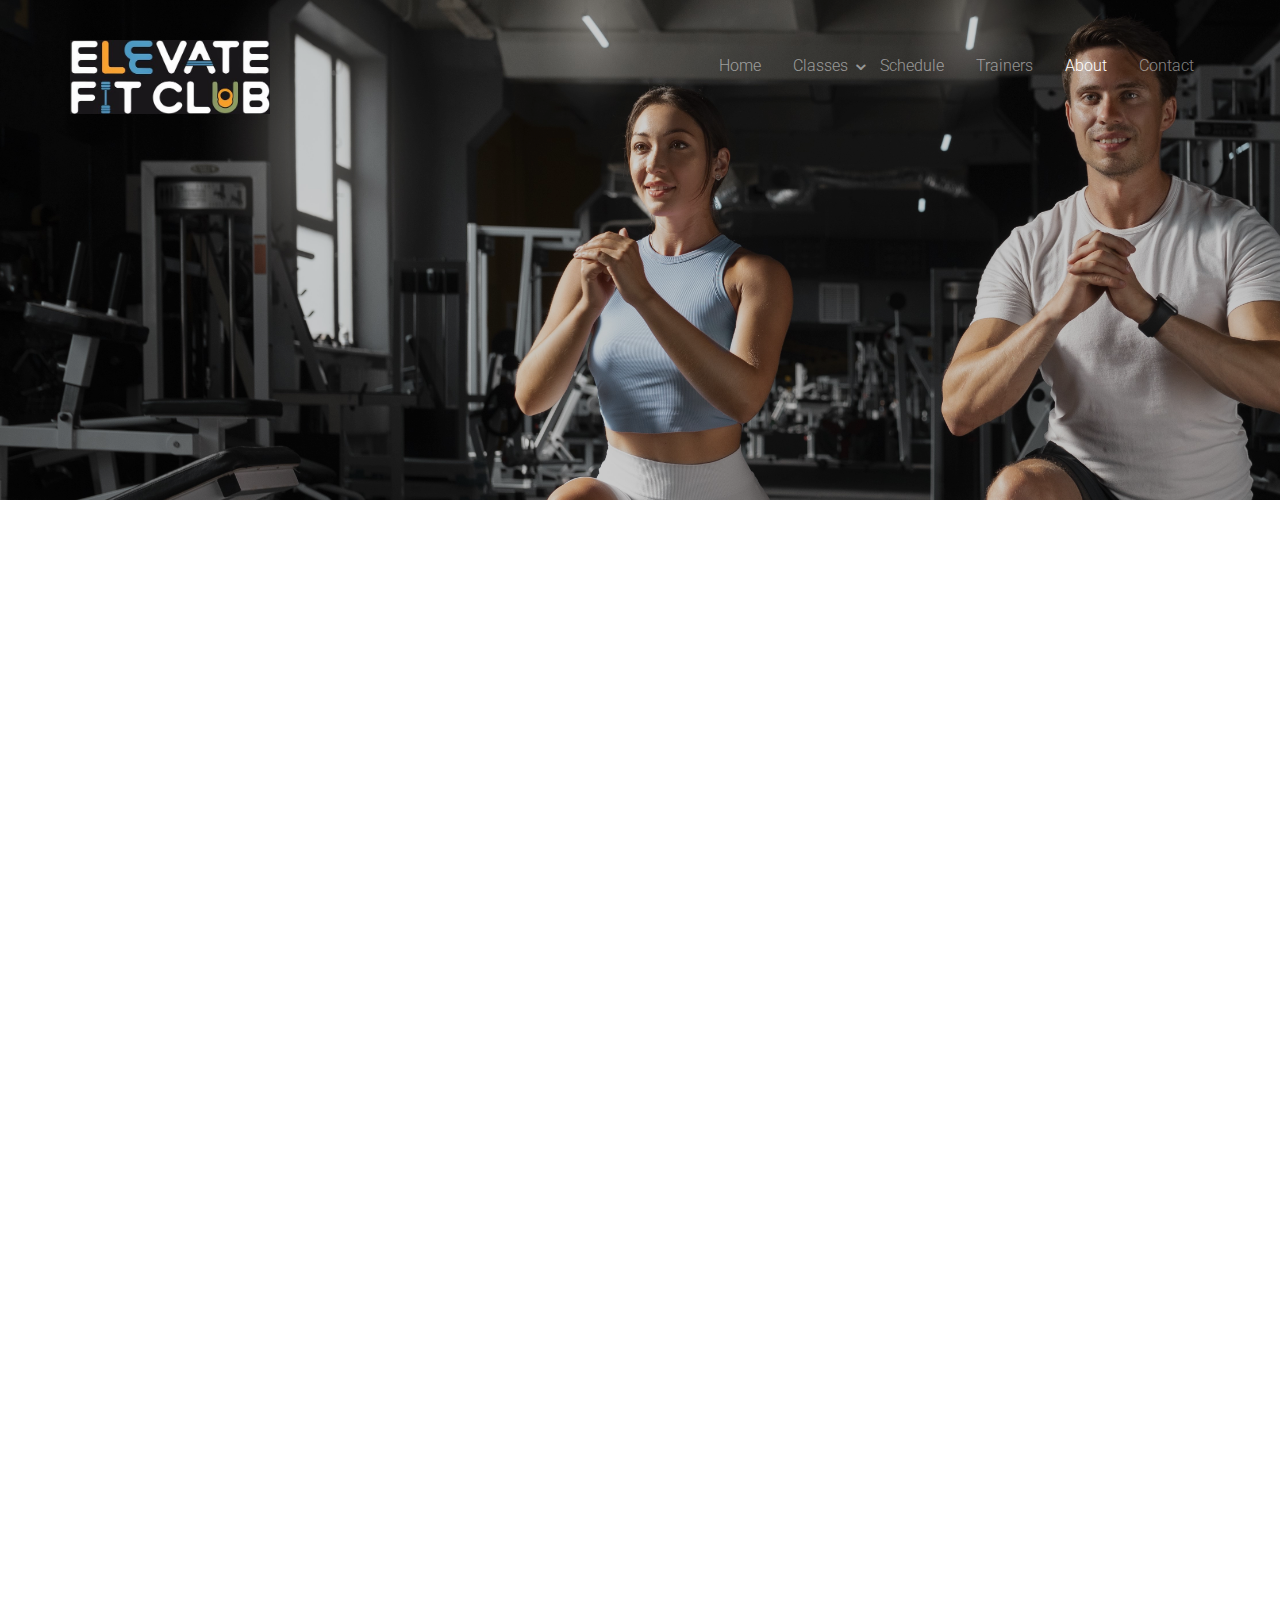
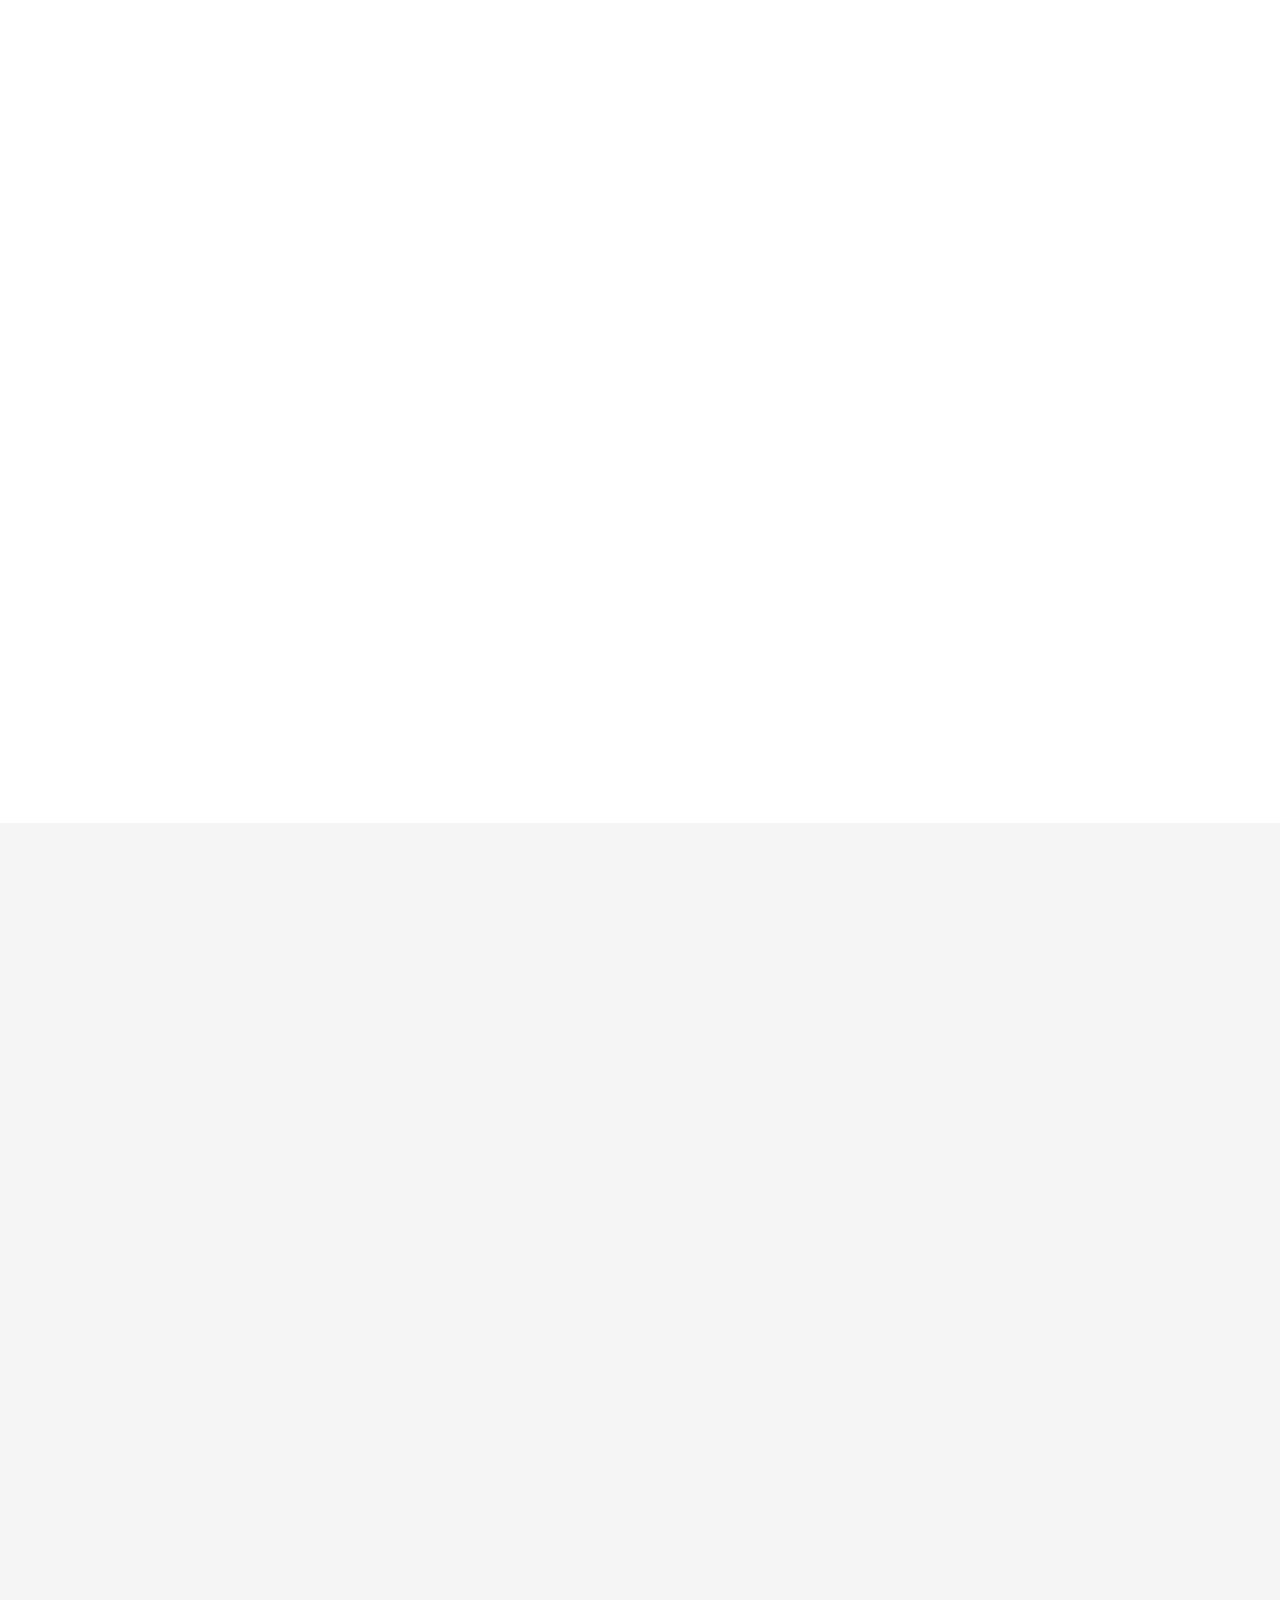
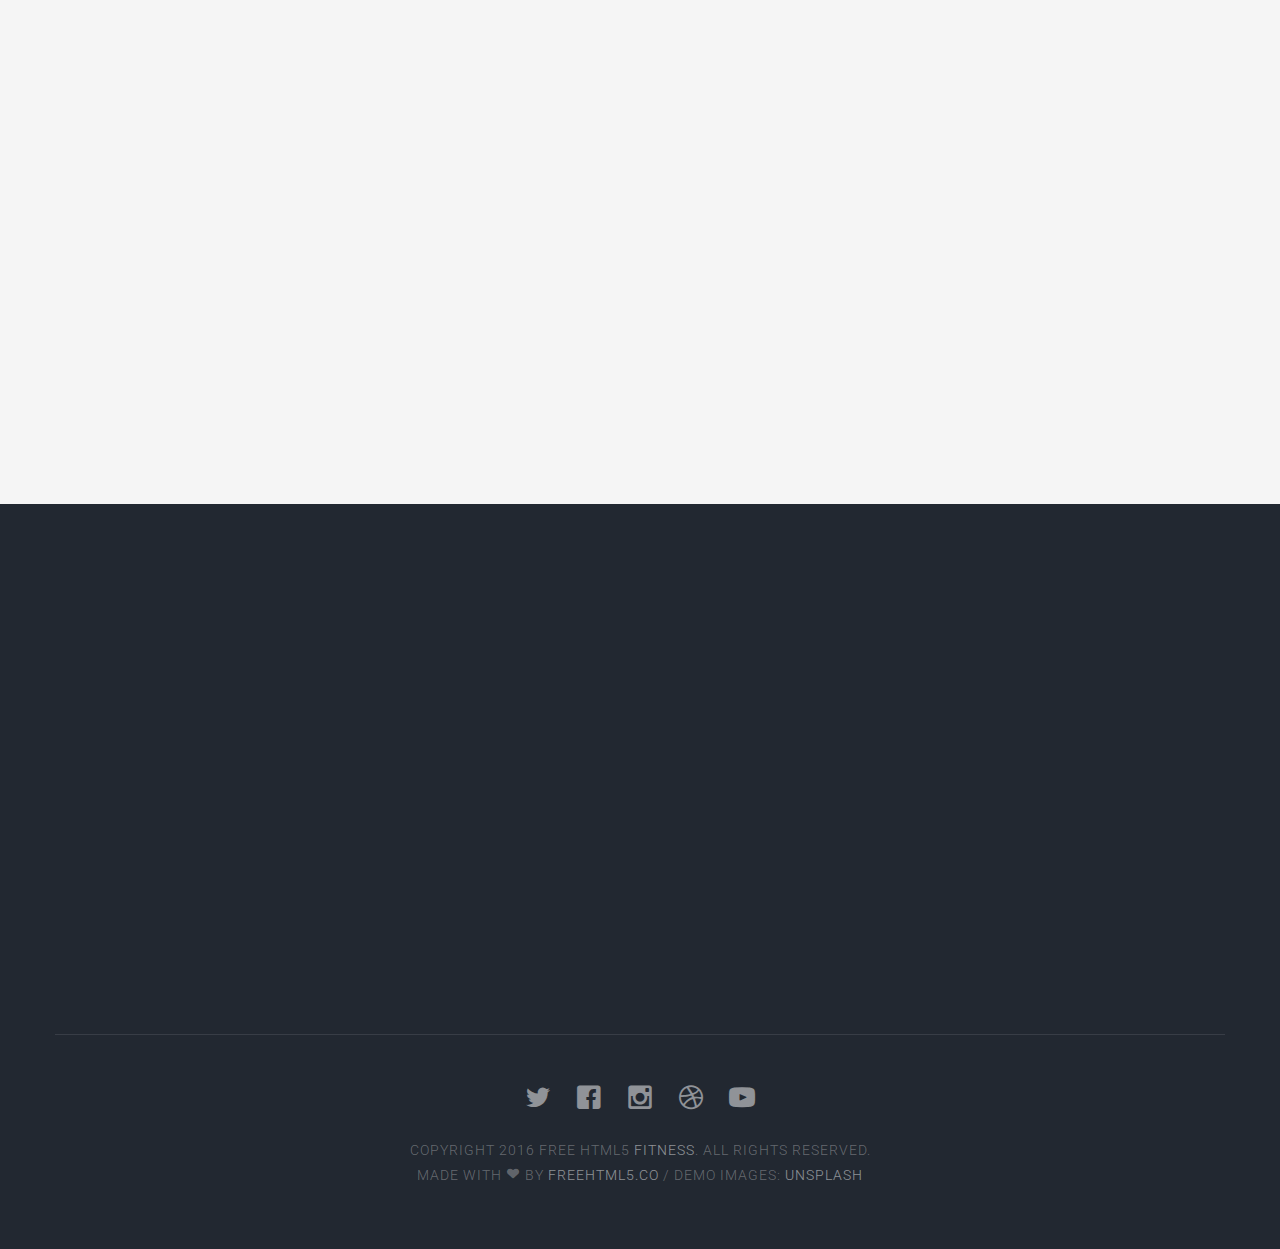
==== about.html @ 37a49abe "first commit" ====
<!DOCTYPE html>
<!--[if lt IE 7]>      <html class="no-js lt-ie9 lt-ie8 lt-ie7"> <![endif]-->
<!--[if IE 7]>         <html class="no-js lt-ie9 lt-ie8"> <![endif]-->
<!--[if IE 8]>         <html class="no-js lt-ie9"> <![endif]-->
<!--[if gt IE 8]><!--> <html class="no-js"> <!--<![endif]-->
	<head>
	<meta charset="utf-8">
	<meta http-equiv="X-UA-Compatible" content="IE=edge">
	<title>ElevateFit Club</title>
	<meta name="viewport" content="width=device-width, initial-scale=1">
	<meta name="description" content="Free HTML5 Template by FREEHTML5.CO" />
	<meta name="keywords" content="free html5, free template, free bootstrap, html5, css3, mobile first, responsive" />
	<meta name="author" content="FREEHTML5.CO" />

  <!-- 
	//////////////////////////////////////////////////////

	FREE HTML5 TEMPLATE 
	DESIGNED & DEVELOPED by FREEHTML5.CO
		
	Website: 		http://freehtml5.co/
	Email: 			info@freehtml5.co
	Twitter: 		http://twitter.com/fh5co
	Facebook: 		https://www.facebook.com/fh5co

	//////////////////////////////////////////////////////
	 -->

  	<!-- Facebook and Twitter integration -->
	<meta property="og:title" content=""/>
	<meta property="og:image" content=""/>
	<meta property="og:url" content=""/>
	<meta property="og:site_name" content=""/>
	<meta property="og:description" content=""/>
	<meta name="twitter:title" content="" />
	<meta name="twitter:image" content="" />
	<meta name="twitter:url" content="" />
	<meta name="twitter:card" content="" />

	<!-- Place favicon.ico and apple-touch-icon.png in the root directory -->
	<link rel="shortcut icon" href="favicon.ico">

	<link href='https://fonts.googleapis.com/css?family=Roboto:400,100,300,700,900' rel='stylesheet' type='text/css'>
	
	<!-- Animate.css -->
	<link rel="stylesheet" href="css/animate.css">
	<!-- Icomoon Icon Fonts-->
	<link rel="stylesheet" href="css/icomoon.css">
	<!-- Bootstrap  -->
	<link rel="stylesheet" href="css/bootstrap.css">
	<!-- Superfish -->
	<link rel="stylesheet" href="css/superfish.css">

	<link rel="stylesheet" href="css/style.css">


	<!-- Modernizr JS -->
	<script src="js/modernizr-2.6.2.min.js"></script>
	<!-- FOR IE9 below -->
	<!--[if lt IE 9]>
	<script src="js/respond.min.js"></script>
	<![endif]-->

	</head>
	<body>
		<div id="fh5co-wrapper">
		<div id="fh5co-page">
		<div id="fh5co-header">
			<header id="fh5co-header-section">
				<div class="container">
					<div class="nav-header">
						<a href="#" class="js-fh5co-nav-toggle fh5co-nav-toggle"><i></i></a>
						<!-- <h1 id="fh5co-logo"><a href="index.html">Fit<span>ness</span></a></h1> -->
						<a href="index.html"> <img src="images/logo.jpeg" alt="" style="width: 200px;"></a>
						<!-- START #fh5co-menu-wrap -->
						<nav id="fh5co-menu-wrap" role="navigation">
							<ul class="sf-menu" id="fh5co-primary-menu">
								<li>
									<a href="index.html">Home</a>
								</li>
								<li>
									<a href="classes.html" class="fh5co-sub-ddown">Classes</a>
									 <ul class="fh5co-sub-menu">
									 	<li><a href="left-sidebar.html">Web Development</a></li>
									 	<li><a href="right-sidebar.html">Branding &amp; Identity</a></li>
										<li>
											<a href="#" class="fh5co-sub-ddown">Free HTML5</a>
											<ul class="fh5co-sub-menu">
												<li><a href="http://freehtml5.co/preview/?item=build-free-html5-bootstrap-template" target="_blank">Build</a></li>
												<li><a href="http://freehtml5.co/preview/?item=work-free-html5-template-bootstrap" target="_blank">Work</a></li>
												<li><a href="http://freehtml5.co/preview/?item=light-free-html5-template-bootstrap" target="_blank">Light</a></li>
												<li><a href="http://freehtml5.co/preview/?item=relic-free-html5-template-using-bootstrap" target="_blank">Relic</a></li>
												<li><a href="http://freehtml5.co/preview/?item=display-free-html5-template-using-bootstrap" target="_blank">Display</a></li>
												<li><a href="http://freehtml5.co/preview/?item=sprint-free-html5-template-bootstrap" target="_blank">Sprint</a></li>
											</ul>
										</li>
										<li><a href="#">UI Animation</a></li>
										<li><a href="#">Copywriting</a></li>
										<li><a href="#">Photography</a></li> 
									</ul>
								</li>
								<li>
									<a href="schedule.html">Schedule</a>
								</li>
								<li><a href="trainer.html">Trainers</a></li>
								<li class="active"><a href="about.html">About</a></li>
								<li><a href="contact.html">Contact</a></li>
							</ul>
						</nav>
					</div>
				</div>
			</header>		
		</div>
		<!-- end:fh5co-header -->
		<div class="fh5co-parallax" style="background-image: url(images/home-image-4.jpg);" data-stellar-background-ratio="0.5">
			<div class="overlay"></div>
			<div class="container">
				<div class="row">
					<div class="col-md-8 col-md-offset-2 col-sm-12 col-sm-offset-0 col-xs-12 col-xs-offset-0 text-center fh5co-table">
						<div class="fh5co-intro fh5co-table-cell animate-box">
							<h1 class="text-center">About Us</h1>
							<p>Made with love by the fine folks at <a href="http://freehtml5.co">FreeHTML5.co</a></p>
						</div>
					</div>
				</div>
			</div>
		</div><!-- end: fh5co-parallax -->
		<!-- end:fh5co-hero -->
		<div id="fh5co-team-section">
			<div class="container">
				<div class="row about">
					<div class="col-md-12 col-md-offset-0">
						<img class="img-responsive animate-box" src="images/home-image-3.jpg" alt="About">
					</div>
					<div class="col-md-12 col-md-offset-0 animate-box">
						<p>Even the all-powerful Pointing has no control about the blind texts it is an almost unorthographic life One day however a small line of blind text by the name of Lorem Ipsum decided to leave for the far World of Grammar. The Big Oxmox advised her not to do so, because there were thousands of bad Commas, wild Question Marks and devious Semikoli, but the Little Blind Text didn’t listen.</p>
						<blockquote>
						  <p>Even the all-powerful Pointing has no control about the blind texts it is an almost unorthographic life One day however a small line of blind text by the name of Lorem Ipsum decided to leave for the far World of Grammar.</p>
						</blockquote>
						<p>Even the all-powerful Pointing has no control about the blind texts it is an almost unorthographic life One day however a small line of blind text by the name of Lorem Ipsum decided to leave for the far World of Grammar. The Big Oxmox advised her not to do so, because there were thousands of bad Commas, wild Question Marks and devious Semikoli, but the Little Blind Text didn’t listen.</p>
					</div>
				</div>
				<div class="row">
					<div class="col-md-8 col-md-offset-2">
						<div class="heading-section text-center animate-box">
							<h2>Meet Our Trainers</h2>
							<p>Separated they live in Bookmarksgrove right at the coast of the Semantics, a large language ocean.</p>
						</div>
					</div>
				</div>
				<div class="row text-center">
					<div class="col-md-4 col-sm-6">
						<div class="team-section-grid animate-box" style="background-image: url(images/trainer-1.jpg);">
							<div class="overlay-section">
								<div class="desc">
									<h3>John Doe</h3>
									<span>Body Trainer</span>
									<p>Far far away, behind the word mountains, far from the countries Vokalia and Consonantia</p>
									<p class="fh5co-social-icons">
										<a href="#"><i class="icon-twitter-with-circle"></i></a>
										<a href="#"><i class="icon-facebook-with-circle"></i></a>
										<a href="#"><i class="icon-instagram-with-circle"></i></a>
									</p>
								</div>
							</div>
						</div>
					</div>
					<div class="col-md-4 col-sm-6">
						<div class="team-section-grid animate-box" style="background-image: url(images/trainer-2.jpg);">
							<div class="overlay-section">
								<div class="desc">
									<h3>James Smith</h3>
									<span>Swimming Trainer</span>
									<p>Far far away, behind the word mountains, far from the countries Vokalia and Consonantia</p>
									<p class="fh5co-social-icons">
										<a href="#"><i class="icon-twitter-with-circle"></i></a>
										<a href="#"><i class="icon-facebook-with-circle"></i></a>
										<a href="#"><i class="icon-instagram-with-circle"></i></a>
									</p>
								</div>
							</div>
						</div>
					</div>
					<div class="col-md-4 col-sm-6">
						<div class="team-section-grid animate-box" style="background-image: url(images/trainer-3.jpg);">
							<div class="overlay-section">
								<div class="desc">
									<h3>John Doe</h3>
									<span>Chief Executive Officer</span>
									<p>Far far away, behind the word mountains, far from the countries Vokalia and Consonantia, there live the blind texts.</p>
									<p class="fh5co-social-icons">
										<a href="#"><i class="icon-twitter-with-circle"></i></a>
										<a href="#"><i class="icon-facebook-with-circle"></i></a>
										<a href="#"><i class="icon-instagram-with-circle"></i></a>
									</p>
								</div>
							</div>
						</div>
					</div>
					<div class="col-md-4 col-sm-6">
						<div class="team-section-grid animate-box" style="background-image: url(images/trainer-4.jpg);">
							<div class="overlay-section">
								<div class="desc">
									<h3>John Doe</h3>
									<span>Chief Executive Officer</span>
									<p>Far far away, behind the word mountains, far from the countries Vokalia and Consonantia, there live the blind texts.</p>
									<p class="fh5co-social-icons">
										<a href="#"><i class="icon-twitter-with-circle"></i></a>
										<a href="#"><i class="icon-facebook-with-circle"></i></a>
										<a href="#"><i class="icon-instagram-with-circle"></i></a>
									</p>
								</div>
							</div>
						</div>
					</div>
					<div class="col-md-4 col-sm-6">
						<div class="team-section-grid animate-box" style="background-image: url(images/trainer-5.jpg);">
							<div class="overlay-section">
								<div class="desc">
									<h3>John Doe</h3>
									<span>Chief Executive Officer</span>
									<p>Far far away, behind the word mountains, far from the countries Vokalia and Consonantia, there live the blind texts.</p>
									<p class="fh5co-social-icons">
										<a href="#"><i class="icon-twitter-with-circle"></i></a>
										<a href="#"><i class="icon-facebook-with-circle"></i></a>
										<a href="#"><i class="icon-instagram-with-circle"></i></a>
									</p>
								</div>
							</div>
						</div>
					</div>
					<div class="col-md-4 col-sm-6">
						<div class="team-section-grid animate-box" style="background-image: url(images/trainer-6.jpg);">
							<div class="overlay-section">
								<div class="desc">
									<h3>John Doe</h3>
									<span>Chief Executive Officer</span>
									<p>Far far away, behind the word mountains, far from the countries Vokalia and Consonantia, there live the blind texts.</p>
									<p class="fh5co-social-icons">
										<a href="#"><i class="icon-twitter-with-circle"></i></a>
										<a href="#"><i class="icon-facebook-with-circle"></i></a>
										<a href="#"><i class="icon-instagram-with-circle"></i></a>
									</p>
								</div>
							</div>
						</div>
					</div>	
				</div>
			</div>
		</div>
		<div id="fh5co-programs-section" class="fh5co-lightgray-section">
			<div class="container">
				<div class="row">
					<div class="col-md-8 col-md-offset-2">
						<div class="heading-section text-center animate-box">
							<h2>Our Programs</h2>
							<p>Separated they live in Bookmarksgrove right at the coast of the Semantics, a large language ocean.</p>
						</div>
					</div>
				</div>
				<div class="row text-center">
					<div class="col-md-4 col-sm-6">
						<div class="program animate-box">
							<img src="images/fit-dumbell.svg" alt="Cycling">
							<h3>Body Combat</h3>
							<p>Far far away, behind the word mountains, far from the countries Vokalia and Consonantia, there live the blind texts. </p>
							<span><a href="#" class="btn btn-default">Join Now</a></span>
						</div>
					</div>
					<div class="col-md-4 col-sm-6">
						<div class="program animate-box">
							<img src="images/fit-yoga.svg" alt="">
							<h3>Yoga Programs</h3>
							<p>Far far away, behind the word mountains, far from the countries Vokalia and Consonantia, there live the blind texts. </p>
							<span><a href="#" class="btn btn-default">Join Now</a></span>
						</div>
					</div>
					<div class="col-md-4 col-sm-6">
						<div class="program animate-box">
							<img src="images/fit-cycling.svg" alt="">
							<h3>Cycling Program</h3>
							<p>Far far away, behind the word mountains, far from the countries Vokalia and Consonantia, there live the blind texts. </p>
							<span><a href="#" class="btn btn-default">Join Now</a></span>
						</div>
					</div>
					<div class="col-md-4 col-sm-6">
						<div class="program animate-box">
							<img src="images/fit-boxing.svg" alt="Cycling">
							<h3>Boxing Fitness</h3>
							<p>Far far away, behind the word mountains, far from the countries Vokalia and Consonantia, there live the blind texts. </p>
							<span><a href="#" class="btn btn-default">Join Now</a></span>
						</div>
					</div>
					<div class="col-md-4 col-sm-6">
						<div class="program animate-box">
							<img src="images/fit-swimming.svg" alt="">
							<h3>Swimming Program</h3>
							<p>Far far away, behind the word mountains, far from the countries Vokalia and Consonantia, there live the blind texts. </p>
							<span><a href="#" class="btn btn-default">Join Now</a></span>
						</div>
					</div>
					<div class="col-md-4 col-sm-6">
						<div class="program animate-box">
							<img src="images/fit-massage.svg" alt="">
							<h3>Massage</h3>
							<p>Far far away, behind the word mountains, far from the countries Vokalia and Consonantia, there live the blind texts. </p>
							<span><a href="#" class="btn btn-default">Join Now</a></span>
						</div>
					</div>

				</div>
			</div>
		</div>
		<footer>
			<div id="footer">
				<div class="container">
					<div class="row">
						<div class="col-md-4 animate-box">
							<h3 class="section-title">About Us</h3>
							<p>Far far away, behind the word mountains, far from the countries Vokalia and Consonantia, there live the blind texts. Separated they live in Bookmarksgrove right at the coast of the Semantics.</p>
						</div>

						<div class="col-md-4 animate-box">
							<h3 class="section-title">Our Address</h3>
							<ul class="contact-info">
								<li><i class="icon-map-marker"></i>198 West 21th Street, Suite 721 New York NY 10016</li>
								<li><i class="icon-phone"></i>+ 1235 2355 98</li>
								<li><i class="icon-envelope"></i><a href="#">info@yoursite.com</a></li>
								<li><i class="icon-globe2"></i><a href="#">www.yoursite.com</a></li>
							</ul>
						</div>
						<div class="col-md-4 animate-box">
							<h3 class="section-title">Drop us a line</h3>
							<form class="contact-form">
								<div class="form-group">
									<label for="name" class="sr-only">Name</label>
									<input type="name" class="form-control" id="name" placeholder="Name">
								</div>
								<div class="form-group">
									<label for="email" class="sr-only">Email</label>
									<input type="email" class="form-control" id="email" placeholder="Email">
								</div>
								<div class="form-group">
									<label for="message" class="sr-only">Message</label>
									<textarea class="form-control" id="message" rows="7" placeholder="Message"></textarea>
								</div>
								<div class="form-group">
									<input type="submit" id="btn-submit" class="btn btn-send-message btn-md" value="Send Message">
								</div>
							</form>
						</div>
					</div>
					<div class="row copy-right">
						<div class="col-md-6 col-md-offset-3 text-center">
							<p class="fh5co-social-icons">
								<a href="#"><i class="icon-twitter2"></i></a>
								<a href="#"><i class="icon-facebook2"></i></a>
								<a href="#"><i class="icon-instagram"></i></a>
								<a href="#"><i class="icon-dribbble2"></i></a>
								<a href="#"><i class="icon-youtube"></i></a>
							</p>
							<p>Copyright 2016 Free Html5 <a href="#">Fitness</a>. All Rights Reserved. <br>Made with <i class="icon-heart3"></i> by <a href="http://freehtml5.co/" target="_blank">Freehtml5.co</a> / Demo Images: <a href="https://unsplash.com/" target="_blank">Unsplash</a></p>
						</div>
					</div>
				</div>
			</div>
		</footer>
	

	</div>
	<!-- END fh5co-page -->

	</div>
	<!-- END fh5co-wrapper -->

	<!-- jQuery -->


	<script src="js/jquery.min.js"></script>
	<!-- jQuery Easing -->
	<script src="js/jquery.easing.1.3.js"></script>
	<!-- Bootstrap -->
	<script src="js/bootstrap.min.js"></script>
	<!-- Waypoints -->
	<script src="js/jquery.waypoints.min.js"></script>
	<!-- Stellar -->
	<script src="js/jquery.stellar.min.js"></script>
	<!-- Superfish -->
	<script src="js/hoverIntent.js"></script>
	<script src="js/superfish.js"></script>

	<!-- Main JS (Do not remove) -->
	<script src="js/main.js"></script>

	</body>
</html>
---- css/icomoon.css ----
@font-face {
    font-family: 'icomoon';
    src:    url('fonts/icomoon.eot?1oniuf');
    src:    url('fonts/icomoon.eot?1oniuf#iefix') format('embedded-opentype'),
        url('fonts/icomoon.ttf?1oniuf') format('truetype'),
        url('fonts/icomoon.woff?1oniuf') format('woff'),
        url('fonts/icomoon.svg?1oniuf#icomoon') format('svg');
    font-weight: normal;
    font-style: normal;
}

[class^="icon-"], [class*=" icon-"] {
    /* use !important to prevent issues with browser extensions that change fonts */
    font-family: 'icomoon' !important;
    speak: none;
    font-style: normal;
    font-weight: normal;
    font-variant: normal;
    text-transform: none;
    line-height: 1;

    /* Better Font Rendering =========== */
    -webkit-font-smoothing: antialiased;
    -moz-osx-font-smoothing: grayscale;
}

.icon-mobile:before {
    content: "\e000";
}
.icon-laptop:before {
    content: "\e001";
}
.icon-desktop:before {
    content: "\e002";
}
.icon-tablet:before {
    content: "\e003";
}
.icon-phone:before {
    content: "\e004";
}
.icon-document:before {
    content: "\e005";
}
.icon-documents:before {
    content: "\e006";
}
.icon-search:before {
    content: "\e007";
}
.icon-clipboard:before {
    content: "\e008";
}
.icon-newspaper:before {
    content: "\e009";
}
.icon-notebook:before {
    content: "\e00a";
}
.icon-book-open:before {
    content: "\e00b";
}
.icon-browser:before {
    content: "\e00c";
}
.icon-calendar:before {
    content: "\e00d";
}
.icon-presentation:before {
    content: "\e00e";
}
.icon-picture:before {
    content: "\e00f";
}
.icon-pictures:before {
    content: "\e010";
}
.icon-video:before {
    content: "\e011";
}
.icon-camera:before {
    content: "\e012";
}
.icon-printer:before {
    content: "\e013";
}
.icon-toolbox:before {
    content: "\e014";
}
.icon-briefcase:before {
    content: "\e015";
}
.icon-wallet:before {
    content: "\e016";
}
.icon-gift:before {
    content: "\e017";
}
.icon-bargraph:before {
    content: "\e018";
}
.icon-grid:before {
    content: "\e019";
}
.icon-expand:before {
    content: "\e01a";
}
.icon-focus:before {
    content: "\e01b";
}
.icon-edit:before {
    content: "\e01c";
}
.icon-adjustments:before {
    content: "\e01d";
}
.icon-ribbon:before {
    content: "\e01e";
}
.icon-hourglass:before {
    content: "\e01f";
}
.icon-lock:before {
    content: "\e020";
}
.icon-megaphone:before {
    content: "\e021";
}
.icon-shield:before {
    content: "\e022";
}
.icon-trophy:before {
    content: "\e023";
}
.icon-flag:before {
    content: "\e024";
}
.icon-map:before {
    content: "\e025";
}
.icon-puzzle:before {
    content: "\e026";
}
.icon-basket:before {
    content: "\e027";
}
.icon-envelope:before {
    content: "\e028";
}
.icon-streetsign:before {
    content: "\e029";
}
.icon-telescope:before {
    content: "\e02a";
}
.icon-gears:before {
    content: "\e02b";
}
.icon-key:before {
    content: "\e02c";
}
.icon-paperclip:before {
    content: "\e02d";
}
.icon-attachment:before {
    content: "\e02e";
}
.icon-pricetags:before {
    content: "\e02f";
}
.icon-lightbulb:before {
    content: "\e030";
}
.icon-layers:before {
    content: "\e031";
}
.icon-pencil:before {
    content: "\e032";
}
.icon-tools:before {
    content: "\e033";
}
.icon-tools-2:before {
    content: "\e034";
}
.icon-scissors:before {
    content: "\e035";
}
.icon-paintbrush:before {
    content: "\e036";
}
.icon-magnifying-glass:before {
    content: "\e037";
}
.icon-circle-compass:before {
    content: "\e038";
}
.icon-linegraph:before {
    content: "\e039";
}
.icon-mic:before {
    content: "\e03a";
}
.icon-strategy:before {
    content: "\e03b";
}
.icon-beaker:before {
    content: "\e03c";
}
.icon-caution:before {
    content: "\e03d";
}
.icon-recycle:before {
    content: "\e03e";
}
.icon-anchor:before {
    content: "\e03f";
}
.icon-profile-male:before {
    content: "\e040";
}
.icon-profile-female:before {
    content: "\e041";
}
.icon-bike:before {
    content: "\e042";
}
.icon-wine:before {
    content: "\e043";
}
.icon-hotairballoon:before {
    content: "\e044";
}
.icon-globe:before {
    content: "\e045";
}
.icon-genius:before {
    content: "\e046";
}
.icon-map-pin:before {
    content: "\e047";
}
.icon-dial:before {
    content: "\e048";
}
.icon-chat:before {
    content: "\e049";
}
.icon-heart:before {
    content: "\e04a";
}
.icon-cloud:before {
    content: "\e04b";
}
.icon-upload:before {
    content: "\e04c";
}
.icon-download:before {
    content: "\e04d";
}
.icon-target:before {
    content: "\e04e";
}
.icon-hazardous:before {
    content: "\e04f";
}
.icon-piechart:before {
    content: "\e050";
}
.icon-speedometer:before {
    content: "\e051";
}
.icon-global:before {
    content: "\e052";
}
.icon-compass:before {
    content: "\e053";
}
.icon-lifesaver:before {
    content: "\e054";
}
.icon-clock:before {
    content: "\e055";
}
.icon-aperture:before {
    content: "\e056";
}
.icon-quote:before {
    content: "\e057";
}
.icon-scope:before {
    content: "\e058";
}
.icon-alarmclock:before {
    content: "\e059";
}
.icon-refresh:before {
    content: "\e05a";
}
.icon-happy:before {
    content: "\e05b";
}
.icon-sad:before {
    content: "\e05c";
}
.icon-facebook:before {
    content: "\e05d";
}
.icon-twitter:before {
    content: "\e05e";
}
.icon-googleplus:before {
    content: "\e05f";
}
.icon-rss:before {
    content: "\e060";
}
.icon-tumblr:before {
    content: "\e061";
}
.icon-linkedin:before {
    content: "\e062";
}
.icon-dribbble:before {
    content: "\e063";
}
.icon-box2:before {
    content: "\ea82";
}
.icon-write:before {
    content: "\ea83";
}
.icon-clock2:before {
    content: "\ea84";
}
.icon-reply2:before {
    content: "\ea85";
}
.icon-reply-all2:before {
    content: "\ea86";
}
.icon-forward2:before {
    content: "\ea87";
}
.icon-flag2:before {
    content: "\ea88";
}
.icon-search2:before {
    content: "\ea89";
}
.icon-trash2:before {
    content: "\ea8a";
}
.icon-envelope2:before {
    content: "\ea8b";
}
.icon-bubble:before {
    content: "\ea8c";
}
.icon-bubbles:before {
    content: "\ea8d";
}
.icon-user2:before {
    content: "\ea8e";
}
.icon-users2:before {
    content: "\ea8f";
}
.icon-cloud2:before {
    content: "\ea90";
}
.icon-download2:before {
    content: "\ea91";
}
.icon-upload2:before {
    content: "\ea92";
}
.icon-rain:before {
    content: "\ea93";
}
.icon-sun:before {
    content: "\ea94";
}
.icon-moon2:before {
    content: "\ea95";
}
.icon-bell2:before {
    content: "\ea96";
}
.icon-folder2:before {
    content: "\ea97";
}
.icon-pin2:before {
    content: "\ea98";
}
.icon-sound2:before {
    content: "\ea99";
}
.icon-microphone:before {
    content: "\ea9a";
}
.icon-camera2:before {
    content: "\ea9b";
}
.icon-image2:before {
    content: "\ea9c";
}
.icon-cog2:before {
    content: "\ea9d";
}
.icon-calendar2:before {
    content: "\ea9e";
}
.icon-book2:before {
    content: "\ea9f";
}
.icon-map-marker:before {
    content: "\eaa0";
}
.icon-store:before {
    content: "\eaa1";
}
.icon-support:before {
    content: "\eaa2";
}
.icon-tag2:before {
    content: "\eaa3";
}
.icon-heart2:before {
    content: "\eaa4";
}
.icon-video-camera:before {
    content: "\eaa5";
}
.icon-trophy2:before {
    content: "\eaa6";
}
.icon-cart:before {
    content: "\eaa7";
}
.icon-eye2:before {
    content: "\eaa8";
}
.icon-cancel:before {
    content: "\eaa9";
}
.icon-chart:before {
    content: "\eaaa";
}
.icon-target2:before {
    content: "\eaab";
}
.icon-printer2:before {
    content: "\eaac";
}
.icon-location2:before {
    content: "\eaad";
}
.icon-bookmark2:before {
    content: "\eaae";
}
.icon-monitor:before {
    content: "\eaaf";
}
.icon-cross2:before {
    content: "\eab0";
}
.icon-plus2:before {
    content: "\eab1";
}
.icon-left:before {
    content: "\eab2";
}
.icon-up:before {
    content: "\eab3";
}
.icon-browser2:before {
    content: "\eab4";
}
.icon-windows:before {
    content: "\eab5";
}
.icon-switch2:before {
    content: "\eab6";
}
.icon-dashboard:before {
    content: "\eab7";
}
.icon-play:before {
    content: "\eab8";
}
.icon-fast-forward:before {
    content: "\eab9";
}
.icon-next:before {
    content: "\eaba";
}
.icon-refresh2:before {
    content: "\eabb";
}
.icon-film:before {
    content: "\eabc";
}
.icon-home2:before {
    content: "\eabd";
}
.icon-add-to-list:before {
    content: "\e901";
}
.icon-classic-computer:before {
    content: "\e902";
}
.icon-controller-fast-backward:before {
    content: "\e903";
}
.icon-creative-commons-attribution:before {
    content: "\e904";
}
.icon-creative-commons-noderivs:before {
    content: "\e905";
}
.icon-creative-commons-noncommercial-eu:before {
    content: "\e906";
}
.icon-creative-commons-noncommercial-us:before {
    content: "\e907";
}
.icon-creative-commons-public-domain:before {
    content: "\e908";
}
.icon-creative-commons-remix:before {
    content: "\e909";
}
.icon-creative-commons-share:before {
    content: "\e90a";
}
.icon-creative-commons-sharealike:before {
    content: "\e90b";
}
.icon-creative-commons:before {
    content: "\e90c";
}
.icon-document-landscape:before {
    content: "\e90d";
}
.icon-remove-user:before {
    content: "\e90e";
}
.icon-warning:before {
    content: "\e90f";
}
.icon-arrow-bold-down:before {
    content: "\e910";
}
.icon-arrow-bold-left:before {
    content: "\e911";
}
.icon-arrow-bold-right:before {
    content: "\e912";
}
.icon-arrow-bold-up:before {
    content: "\e913";
}
.icon-arrow-down:before {
    content: "\e914";
}
.icon-arrow-left:before {
    content: "\e915";
}
.icon-arrow-long-down:before {
    content: "\e916";
}
.icon-arrow-long-left:before {
    content: "\e917";
}
.icon-arrow-long-right:before {
    content: "\e918";
}
.icon-arrow-long-up:before {
    content: "\e919";
}
.icon-arrow-right:before {
    content: "\e91a";
}
.icon-arrow-up:before {
    content: "\e91b";
}
.icon-arrow-with-circle-down:before {
    content: "\e91c";
}
.icon-arrow-with-circle-left:before {
    content: "\e91d";
}
.icon-arrow-with-circle-right:before {
    content: "\e91e";
}
.icon-arrow-with-circle-up:before {
    content: "\e91f";
}
.icon-bookmark:before {
    content: "\e920";
}
.icon-bookmarks:before {
    content: "\e921";
}
.icon-chevron-down:before {
    content: "\e922";
}
.icon-chevron-left:before {
    content: "\e923";
}
.icon-chevron-right:before {
    content: "\e924";
}
.icon-chevron-small-down:before {
    content: "\e925";
}
.icon-chevron-small-left:before {
    content: "\e926";
}
.icon-chevron-small-right:before {
    content: "\e927";
}
.icon-chevron-small-up:before {
    content: "\e928";
}
.icon-chevron-thin-down:before {
    content: "\e929";
}
.icon-chevron-thin-left:before {
    content: "\e92a";
}
.icon-chevron-thin-right:before {
    content: "\e92b";
}
.icon-chevron-thin-up:before {
    content: "\e92c";
}
.icon-chevron-up:before {
    content: "\e92d";
}
.icon-chevron-with-circle-down:before {
    content: "\e92e";
}
.icon-chevron-with-circle-left:before {
    content: "\e92f";
}
.icon-chevron-with-circle-right:before {
    content: "\e930";
}
.icon-chevron-with-circle-up:before {
    content: "\e931";
}
.icon-cloud3:before {
    content: "\e932";
}
.icon-controller-fast-forward:before {
    content: "\e933";
}
.icon-controller-jump-to-start:before {
    content: "\e934";
}
.icon-controller-next:before {
    content: "\e935";
}
.icon-controller-paus:before {
    content: "\e936";
}
.icon-controller-play:before {
    content: "\e937";
}
.icon-controller-record:before {
    content: "\e938";
}
.icon-controller-stop:before {
    content: "\e939";
}
.icon-controller-volume:before {
    content: "\e93a";
}
.icon-dot-single:before {
    content: "\e93b";
}
.icon-dots-three-horizontal:before {
    content: "\e93c";
}
.icon-dots-three-vertical:before {
    content: "\e93d";
}
.icon-dots-two-horizontal:before {
    content: "\e93e";
}
.icon-dots-two-vertical:before {
    content: "\e93f";
}
.icon-download3:before {
    content: "\e940";
}
.icon-emoji-flirt:before {
    content: "\e941";
}
.icon-flow-branch:before {
    content: "\e942";
}
.icon-flow-cascade:before {
    content: "\e943";
}
.icon-flow-line:before {
    content: "\e944";
}
.icon-flow-parallel:before {
    content: "\e945";
}
.icon-flow-tree:before {
    content: "\e946";
}
.icon-install:before {
    content: "\e947";
}
.icon-layers2:before {
    content: "\e948";
}
.icon-open-book:before {
    content: "\e949";
}
.icon-resize-100:before {
    content: "\e94a";
}
.icon-resize-full-screen:before {
    content: "\e94b";
}
.icon-save:before {
    content: "\e94c";
}
.icon-select-arrows:before {
    content: "\e94d";
}
.icon-sound-mute:before {
    content: "\e94e";
}
.icon-sound:before {
    content: "\e94f";
}
.icon-trash:before {
    content: "\e950";
}
.icon-triangle-down:before {
    content: "\e951";
}
.icon-triangle-left:before {
    content: "\e952";
}
.icon-triangle-right:before {
    content: "\e953";
}
.icon-triangle-up:before {
    content: "\e954";
}
.icon-uninstall:before {
    content: "\e955";
}
.icon-upload-to-cloud:before {
    content: "\e956";
}
.icon-upload3:before {
    content: "\e957";
}
.icon-add-user:before {
    content: "\e958";
}
.icon-address:before {
    content: "\e959";
}
.icon-adjust:before {
    content: "\e95a";
}
.icon-air:before {
    content: "\e95b";
}
.icon-aircraft-landing:before {
    content: "\e95c";
}
.icon-aircraft-take-off:before {
    content: "\e95d";
}
.icon-aircraft:before {
    content: "\e95e";
}
.icon-align-bottom:before {
    content: "\e95f";
}
.icon-align-horizontal-middle:before {
    content: "\e960";
}
.icon-align-left:before {
    content: "\e961";
}
.icon-align-right:before {
    content: "\e962";
}
.icon-align-top:before {
    content: "\e963";
}
.icon-align-vertical-middle:before {
    content: "\e964";
}
.icon-archive:before {
    content: "\e965";
}
.icon-area-graph:before {
    content: "\e966";
}
.icon-attachment2:before {
    content: "\e967";
}
.icon-awareness-ribbon:before {
    content: "\e968";
}
.icon-back-in-time:before {
    content: "\e969";
}
.icon-back:before {
    content: "\e96a";
}
.icon-bar-graph:before {
    content: "\e96b";
}
.icon-battery:before {
    content: "\e96c";
}
.icon-beamed-note:before {
    content: "\e96d";
}
.icon-bell:before {
    content: "\e96e";
}
.icon-blackboard:before {
    content: "\e96f";
}
.icon-block:before {
    content: "\e970";
}
.icon-book:before {
    content: "\e971";
}
.icon-bowl:before {
    content: "\e972";
}
.icon-box:before {
    content: "\e973";
}
.icon-briefcase2:before {
    content: "\e974";
}
.icon-browser3:before {
    content: "\e975";
}
.icon-brush:before {
    content: "\e976";
}
.icon-bucket:before {
    content: "\e977";
}
.icon-cake:before {
    content: "\e978";
}
.icon-calculator:before {
    content: "\e979";
}
.icon-calendar3:before {
    content: "\e97a";
}
.icon-camera3:before {
    content: "\e97b";
}
.icon-ccw:before {
    content: "\e97c";
}
.icon-chat2:before {
    content: "\e97d";
}
.icon-check:before {
    content: "\e97e";
}
.icon-circle-with-cross:before {
    content: "\e97f";
}
.icon-circle-with-minus:before {
    content: "\e980";
}
.icon-circle-with-plus:before {
    content: "\e981";
}
.icon-circle:before {
    content: "\e982";
}
.icon-circular-graph:before {
    content: "\e983";
}
.icon-clapperboard:before {
    content: "\e984";
}
.icon-clipboard2:before {
    content: "\e985";
}
.icon-clock3:before {
    content: "\e986";
}
.icon-code:before {
    content: "\e987";
}
.icon-cog:before {
    content: "\e988";
}
.icon-colours:before {
    content: "\e989";
}
.icon-compass2:before {
    content: "\e98a";
}
.icon-copy:before {
    content: "\e98b";
}
.icon-credit-card:before {
    content: "\e98c";
}
.icon-credit:before {
    content: "\e98d";
}
.icon-cross:before {
    content: "\e98e";
}
.icon-cup:before {
    content: "\e98f";
}
.icon-cw:before {
    content: "\e990";
}
.icon-cycle:before {
    content: "\e991";
}
.icon-database:before {
    content: "\e992";
}
.icon-dial-pad:before {
    content: "\e993";
}
.icon-direction:before {
    content: "\e994";
}
.icon-document2:before {
    content: "\e995";
}
.icon-documents2:before {
    content: "\e996";
}
.icon-drink:before {
    content: "\e997";
}
.icon-drive:before {
    content: "\e998";
}
.icon-drop:before {
    content: "\e999";
}
.icon-edit2:before {
    content: "\e99a";
}
.icon-email:before {
    content: "\e99b";
}
.icon-emoji-happy:before {
    content: "\e99c";
}
.icon-emoji-neutral:before {
    content: "\e99d";
}
.icon-emoji-sad:before {
    content: "\e99e";
}
.icon-erase:before {
    content: "\e99f";
}
.icon-eraser:before {
    content: "\e9a0";
}
.icon-export:before {
    content: "\e9a1";
}
.icon-eye:before {
    content: "\e9a2";
}
.icon-feather:before {
    content: "\e9a3";
}
.icon-flag3:before {
    content: "\e9a4";
}
.icon-flash:before {
    content: "\e9a5";
}
.icon-flashlight:before {
    content: "\e9a6";
}
.icon-flat-brush:before {
    content: "\e9a7";
}
.icon-folder-images:before {
    content: "\e9a8";
}
.icon-folder-music:before {
    content: "\e9a9";
}
.icon-folder-video:before {
    content: "\e9aa";
}
.icon-folder:before {
    content: "\e9ab";
}
.icon-forward:before {
    content: "\e9ac";
}
.icon-funnel:before {
    content: "\e9ad";
}
.icon-game-controller:before {
    content: "\e9ae";
}
.icon-gauge:before {
    content: "\e9af";
}
.icon-globe2:before {
    content: "\e9b0";
}
.icon-graduation-cap:before {
    content: "\e9b1";
}
.icon-grid2:before {
    content: "\e9b2";
}
.icon-hair-cross:before {
    content: "\e9b3";
}
.icon-hand:before {
    content: "\e9b4";
}
.icon-heart-outlined:before {
    content: "\e9b5";
}
.icon-heart3:before {
    content: "\e9b6";
}
.icon-help-with-circle:before {
    content: "\e9b7";
}
.icon-help:before {
    content: "\e9b8";
}
.icon-home:before {
    content: "\e9b9";
}
.icon-hour-glass:before {
    content: "\e9ba";
}
.icon-image-inverted:before {
    content: "\e9bb";
}
.icon-image:before {
    content: "\e9bc";
}
.icon-images:before {
    content: "\e9bd";
}
.icon-inbox:before {
    content: "\e9be";
}
.icon-infinity:before {
    content: "\e9bf";
}
.icon-info-with-circle:before {
    content: "\e9c0";
}
.icon-info:before {
    content: "\e9c1";
}
.icon-key2:before {
    content: "\e9c2";
}
.icon-keyboard:before {
    content: "\e9c3";
}
.icon-lab-flask:before {
    content: "\e9c4";
}
.icon-landline:before {
    content: "\e9c5";
}
.icon-language:before {
    content: "\e9c6";
}
.icon-laptop2:before {
    content: "\e9c7";
}
.icon-leaf:before {
    content: "\e9c8";
}
.icon-level-down:before {
    content: "\e9c9";
}
.icon-level-up:before {
    content: "\e9ca";
}
.icon-lifebuoy:before {
    content: "\e9cb";
}
.icon-light-bulb:before {
    content: "\e9cc";
}
.icon-light-down:before {
    content: "\e9cd";
}
.icon-light-up:before {
    content: "\e9ce";
}
.icon-line-graph:before {
    content: "\e9cf";
}
.icon-link:before {
    content: "\e9d0";
}
.icon-list:before {
    content: "\e9d1";
}
.icon-location-pin:before {
    content: "\e9d2";
}
.icon-location:before {
    content: "\e9d3";
}
.icon-lock-open:before {
    content: "\e9d4";
}
.icon-lock2:before {
    content: "\e9d5";
}
.icon-log-out:before {
    content: "\e9d6";
}
.icon-login:before {
    content: "\e9d7";
}
.icon-loop:before {
    content: "\e9d8";
}
.icon-magnet:before {
    content: "\e9d9";
}
.icon-magnifying-glass2:before {
    content: "\e9da";
}
.icon-mail:before {
    content: "\e9db";
}
.icon-man:before {
    content: "\e9dc";
}
.icon-map2:before {
    content: "\e9dd";
}
.icon-mask:before {
    content: "\e9de";
}
.icon-medal:before {
    content: "\e9df";
}
.icon-megaphone2:before {
    content: "\e9e0";
}
.icon-menu:before {
    content: "\e9e1";
}
.icon-message:before {
    content: "\e9e2";
}
.icon-mic2:before {
    content: "\e9e3";
}
.icon-minus:before {
    content: "\e9e4";
}
.icon-mobile2:before {
    content: "\e9e5";
}
.icon-modern-mic:before {
    content: "\e9e6";
}
.icon-moon:before {
    content: "\e9e7";
}
.icon-mouse:before {
    content: "\e9e8";
}
.icon-music:before {
    content: "\e9e9";
}
.icon-network:before {
    content: "\e9ea";
}
.icon-new-message:before {
    content: "\e9eb";
}
.icon-new:before {
    content: "\e9ec";
}
.icon-news:before {
    content: "\e9ed";
}
.icon-note:before {
    content: "\e9ee";
}
.icon-notification:before {
    content: "\e9ef";
}
.icon-old-mobile:before {
    content: "\e9f0";
}
.icon-old-phone:before {
    content: "\e9f1";
}
.icon-palette:before {
    content: "\e9f2";
}
.icon-paper-plane:before {
    content: "\e9f3";
}
.icon-pencil2:before {
    content: "\e9f4";
}
.icon-phone2:before {
    content: "\e9f5";
}
.icon-pie-chart:before {
    content: "\e9f6";
}
.icon-pin:before {
    content: "\e9f7";
}
.icon-plus:before {
    content: "\e9f8";
}
.icon-popup:before {
    content: "\e9f9";
}
.icon-power-plug:before {
    content: "\e9fa";
}
.icon-price-ribbon:before {
    content: "\e9fb";
}
.icon-price-tag:before {
    content: "\e9fc";
}
.icon-print:before {
    content: "\e9fd";
}
.icon-progress-empty:before {
    content: "\e9fe";
}
.icon-progress-full:before {
    content: "\e9ff";
}
.icon-progress-one:before {
    content: "\ea00";
}
.icon-progress-two:before {
    content: "\ea01";
}
.icon-publish:before {
    content: "\ea02";
}
.icon-quote2:before {
    content: "\ea03";
}
.icon-radio:before {
    content: "\ea04";
}
.icon-reply-all:before {
    content: "\ea05";
}
.icon-reply:before {
    content: "\ea06";
}
.icon-retweet:before {
    content: "\ea07";
}
.icon-rocket:before {
    content: "\ea08";
}
.icon-round-brush:before {
    content: "\ea09";
}
.icon-rss2:before {
    content: "\ea0a";
}
.icon-ruler:before {
    content: "\ea0b";
}
.icon-scissors2:before {
    content: "\ea0c";
}
.icon-share-alternitive:before {
    content: "\ea0d";
}
.icon-share:before {
    content: "\ea0e";
}
.icon-shareable:before {
    content: "\ea0f";
}
.icon-shield2:before {
    content: "\ea10";
}
.icon-shop:before {
    content: "\ea11";
}
.icon-shopping-bag:before {
    content: "\ea12";
}
.icon-shopping-basket:before {
    content: "\ea13";
}
.icon-shopping-cart:before {
    content: "\ea14";
}
.icon-shuffle:before {
    content: "\ea15";
}
.icon-signal:before {
    content: "\ea16";
}
.icon-sound-mix:before {
    content: "\ea17";
}
.icon-sports-club:before {
    content: "\ea18";
}
.icon-spreadsheet:before {
    content: "\ea19";
}
.icon-squared-cross:before {
    content: "\ea1a";
}
.icon-squared-minus:before {
    content: "\ea1b";
}
.icon-squared-plus:before {
    content: "\ea1c";
}
.icon-star-outlined:before {
    content: "\ea1d";
}
.icon-star:before {
    content: "\ea1e";
}
.icon-stopwatch:before {
    content: "\ea1f";
}
.icon-suitcase:before {
    content: "\ea20";
}
.icon-swap:before {
    content: "\ea21";
}
.icon-sweden:before {
    content: "\ea22";
}
.icon-switch:before {
    content: "\ea23";
}
.icon-tablet2:before {
    content: "\ea24";
}
.icon-tag:before {
    content: "\ea25";
}
.icon-text-document-inverted:before {
    content: "\ea26";
}
.icon-text-document:before {
    content: "\ea27";
}
.icon-text:before {
    content: "\ea28";
}
.icon-thermometer:before {
    content: "\ea29";
}
.icon-thumbs-down:before {
    content: "\ea2a";
}
.icon-thumbs-up:before {
    content: "\ea2b";
}
.icon-thunder-cloud:before {
    content: "\ea2c";
}
.icon-ticket:before {
    content: "\ea2d";
}
.icon-time-slot:before {
    content: "\ea2e";
}
.icon-tools2:before {
    content: "\ea2f";
}
.icon-traffic-cone:before {
    content: "\ea30";
}
.icon-tree:before {
    content: "\ea31";
}
.icon-trophy3:before {
    content: "\ea32";
}
.icon-tv:before {
    content: "\ea33";
}
.icon-typing:before {
    content: "\ea34";
}
.icon-unread:before {
    content: "\ea35";
}
.icon-untag:before {
    content: "\ea36";
}
.icon-user:before {
    content: "\ea37";
}
.icon-users:before {
    content: "\ea38";
}
.icon-v-card:before {
    content: "\ea39";
}
.icon-video2:before {
    content: "\ea3a";
}
.icon-vinyl:before {
    content: "\ea3b";
}
.icon-voicemail:before {
    content: "\ea3c";
}
.icon-wallet2:before {
    content: "\ea3d";
}
.icon-water:before {
    content: "\ea3e";
}
.icon-500px-with-circle:before {
    content: "\ea3f";
}
.icon-500px:before {
    content: "\ea40";
}
.icon-basecamp:before {
    content: "\ea41";
}
.icon-behance:before {
    content: "\ea42";
}
.icon-creative-cloud:before {
    content: "\ea43";
}
.icon-dropbox:before {
    content: "\ea44";
}
.icon-evernote:before {
    content: "\ea45";
}
.icon-flattr:before {
    content: "\ea46";
}
.icon-foursquare:before {
    content: "\ea47";
}
.icon-google-drive:before {
    content: "\ea48";
}
.icon-google-hangouts:before {
    content: "\ea49";
}
.icon-grooveshark:before {
    content: "\ea4a";
}
.icon-icloud:before {
    content: "\ea4b";
}
.icon-mixi:before {
    content: "\ea4c";
}
.icon-onedrive:before {
    content: "\ea4d";
}
.icon-paypal:before {
    content: "\ea4e";
}
.icon-picasa:before {
    content: "\ea4f";
}
.icon-qq:before {
    content: "\ea50";
}
.icon-rdio-with-circle:before {
    content: "\ea51";
}
.icon-renren:before {
    content: "\ea52";
}
.icon-scribd:before {
    content: "\ea53";
}
.icon-sina-weibo:before {
    content: "\ea54";
}
.icon-skype-with-circle:before {
    content: "\ea55";
}
.icon-skype:before {
    content: "\ea56";
}
.icon-slideshare:before {
    content: "\ea57";
}
.icon-smashing:before {
    content: "\ea58";
}
.icon-soundcloud:before {
    content: "\ea59";
}
.icon-spotify-with-circle:before {
    content: "\ea5a";
}
.icon-spotify:before {
    content: "\ea5b";
}
.icon-swarm:before {
    content: "\ea5c";
}
.icon-vine-with-circle:before {
    content: "\ea5d";
}
.icon-vine:before {
    content: "\ea5e";
}
.icon-vk-alternitive:before {
    content: "\ea5f";
}
.icon-vk-with-circle:before {
    content: "\ea60";
}
.icon-vk:before {
    content: "\ea61";
}
.icon-xing-with-circle:before {
    content: "\ea62";
}
.icon-xing:before {
    content: "\ea63";
}
.icon-yelp:before {
    content: "\ea64";
}
.icon-dribbble-with-circle:before {
    content: "\ea65";
}
.icon-dribbble2:before {
    content: "\ea66";
}
.icon-facebook-with-circle:before {
    content: "\ea67";
}
.icon-facebook2:before {
    content: "\ea68";
}
.icon-flickr-with-circle:before {
    content: "\ea69";
}
.icon-flickr:before {
    content: "\ea6a";
}
.icon-github-with-circle:before {
    content: "\ea6b";
}
.icon-github:before {
    content: "\ea6c";
}
.icon-google-with-circle:before {
    content: "\ea6d";
}
.icon-google:before {
    content: "\ea6e";
}
.icon-instagram-with-circle:before {
    content: "\ea6f";
}
.icon-instagram:before {
    content: "\ea70";
}
.icon-lastfm-with-circle:before {
    content: "\ea71";
}
.icon-lastfm:before {
    content: "\ea72";
}
.icon-linkedin-with-circle:before {
    content: "\ea73";
}
.icon-linkedin2:before {
    content: "\ea74";
}
.icon-pinterest-with-circle:before {
    content: "\ea75";
}
.icon-pinterest:before {
    content: "\ea76";
}
.icon-rdio:before {
    content: "\ea77";
}
.icon-stumbleupon-with-circle:before {
    content: "\ea78";
}
.icon-stumbleupon:before {
    content: "\ea79";
}
.icon-tumblr-with-circle:before {
    content: "\ea7a";
}
.icon-tumblr2:before {
    content: "\ea7b";
}
.icon-twitter-with-circle:before {
    content: "\ea7c";
}
.icon-twitter2:before {
    content: "\ea7d";
}
.icon-vimeo-with-circle:before {
    content: "\ea7e";
}
.icon-vimeo:before {
    content: "\ea7f";
}
.icon-youtube-with-circle:before {
    content: "\ea80";
}
.icon-youtube:before {
    content: "\ea81";
}
.icon-home3:before {
    content: "\eabe";
}
.icon-home22:before {
    content: "\eabf";
}
.icon-home32:before {
    content: "\eac0";
}
.icon-office:before {
    content: "\eac1";
}
.icon-newspaper2:before {
    content: "\eac2";
}
.icon-pencil3:before {
    content: "\eac3";
}
.icon-pencil22:before {
    content: "\eac4";
}
.icon-quill:before {
    content: "\eac5";
}
.icon-pen:before {
    content: "\eac6";
}
.icon-blog:before {
    content: "\eac7";
}
.icon-eyedropper:before {
    content: "\eac8";
}
.icon-droplet:before {
    content: "\eac9";
}
.icon-paint-format:before {
    content: "\eaca";
}
.icon-image3:before {
    content: "\eacb";
}
.icon-images2:before {
    content: "\eacc";
}
.icon-camera4:before {
    content: "\eacd";
}
.icon-headphones:before {
    content: "\eace";
}
.icon-music2:before {
    content: "\eacf";
}
.icon-play2:before {
    content: "\ead0";
}
.icon-film2:before {
    content: "\ead1";
}
.icon-video-camera2:before {
    content: "\ead2";
}
.icon-dice:before {
    content: "\ead3";
}
.icon-pacman:before {
    content: "\ead4";
}
.icon-spades:before {
    content: "\ead5";
}
.icon-clubs:before {
    content: "\ead6";
}
.icon-diamonds:before {
    content: "\ead7";
}
.icon-bullhorn:before {
    content: "\ead8";
}
.icon-connection:before {
    content: "\ead9";
}
.icon-podcast:before {
    content: "\eada";
}
.icon-feed:before {
    content: "\eadb";
}
.icon-mic3:before {
    content: "\eadc";
}
.icon-book3:before {
    content: "\eadd";
}
.icon-books:before {
    content: "\eade";
}
.icon-library:before {
    content: "\eadf";
}
.icon-file-text:before {
    content: "\eae0";
}
.icon-profile:before {
    content: "\eae1";
}
.icon-file-empty:before {
    content: "\eae2";
}
.icon-files-empty:before {
    content: "\eae3";
}
.icon-file-text2:before {
    content: "\eae4";
}
.icon-file-picture:before {
    content: "\eae5";
}
.icon-file-music:before {
    content: "\eae6";
}
.icon-file-play:before {
    content: "\eae7";
}
.icon-file-video:before {
    content: "\eae8";
}
.icon-file-zip:before {
    content: "\eae9";
}
.icon-copy2:before {
    content: "\eaea";
}
.icon-paste:before {
    content: "\eaeb";
}
.icon-stack:before {
    content: "\eaec";
}
.icon-folder3:before {
    content: "\eaed";
}
.icon-folder-open:before {
    content: "\eaee";
}
.icon-folder-plus:before {
    content: "\eaef";
}
.icon-folder-minus:before {
    content: "\eaf0";
}
.icon-folder-download:before {
    content: "\eaf1";
}
.icon-folder-upload:before {
    content: "\eaf2";
}
.icon-price-tag2:before {
    content: "\eaf3";
}
.icon-price-tags:before {
    content: "\eaf4";
}
.icon-barcode:before {
    content: "\eaf5";
}
.icon-qrcode:before {
    content: "\eaf6";
}
.icon-ticket2:before {
    content: "\eaf7";
}
.icon-cart2:before {
    content: "\eaf8";
}
.icon-coin-dollar:before {
    content: "\eaf9";
}
.icon-coin-euro:before {
    content: "\eafa";
}
.icon-coin-pound:before {
    content: "\eafb";
}
.icon-coin-yen:before {
    content: "\eafc";
}
.icon-credit-card2:before {
    content: "\eafd";
}
.icon-calculator2:before {
    content: "\eafe";
}
.icon-lifebuoy2:before {
    content: "\eaff";
}
.icon-phone3:before {
    content: "\eb00";
}
.icon-phone-hang-up:before {
    content: "\eb01";
}
.icon-address-book:before {
    content: "\eb02";
}
.icon-envelop:before {
    content: "\eb03";
}
.icon-pushpin:before {
    content: "\eb04";
}
.icon-location3:before {
    content: "\eb05";
}
.icon-location22:before {
    content: "\eb06";
}
.icon-compass3:before {
    content: "\eb07";
}
.icon-compass22:before {
    content: "\eb08";
}
.icon-map3:before {
    content: "\eb09";
}
.icon-map22:before {
    content: "\eb0a";
}
.icon-history:before {
    content: "\eb0b";
}
.icon-clock4:before {
    content: "\eb0c";
}
.icon-clock22:before {
    content: "\eb0d";
}
.icon-alarm:before {
    content: "\eb0e";
}
.icon-bell3:before {
    content: "\eb0f";
}
.icon-stopwatch2:before {
    content: "\eb10";
}
.icon-calendar4:before {
    content: "\eb11";
}
.icon-printer3:before {
    content: "\eb12";
}
.icon-keyboard2:before {
    content: "\eb13";
}
.icon-display:before {
    content: "\eb14";
}
.icon-laptop3:before {
    content: "\eb15";
}
.icon-mobile3:before {
    content: "\eb16";
}
.icon-mobile22:before {
    content: "\eb17";
}
.icon-tablet3:before {
    content: "\eb18";
}
.icon-tv2:before {
    content: "\eb19";
}
.icon-drawer:before {
    content: "\eb1a";
}
.icon-drawer2:before {
    content: "\eb1b";
}
.icon-box-add:before {
    content: "\eb1c";
}
.icon-box-remove:before {
    content: "\eb1d";
}
.icon-download4:before {
    content: "\eb1e";
}
.icon-upload4:before {
    content: "\eb1f";
}
.icon-floppy-disk:before {
    content: "\eb20";
}
.icon-drive2:before {
    content: "\eb21";
}
.icon-database2:before {
    content: "\eb22";
}
.icon-undo:before {
    content: "\eb23";
}
.icon-redo:before {
    content: "\eb24";
}
.icon-undo2:before {
    content: "\eb25";
}
.icon-redo2:before {
    content: "\eb26";
}
.icon-forward3:before {
    content: "\eb27";
}
.icon-reply3:before {
    content: "\eb28";
}
.icon-bubble2:before {
    content: "\eb29";
}
.icon-bubbles2:before {
    content: "\eb2a";
}
.icon-bubbles22:before {
    content: "\eb2b";
}
.icon-bubble22:before {
    content: "\eb2c";
}
.icon-bubbles3:before {
    content: "\eb2d";
}
.icon-bubbles4:before {
    content: "\eb2e";
}
.icon-user3:before {
    content: "\eb2f";
}
.icon-users3:before {
    content: "\eb30";
}
.icon-user-plus:before {
    content: "\eb31";
}
.icon-user-minus:before {
    content: "\eb32";
}
.icon-user-check:before {
    content: "\eb33";
}
.icon-user-tie:before {
    content: "\eb34";
}
.icon-quotes-left:before {
    content: "\eb35";
}
.icon-quotes-right:before {
    content: "\eb36";
}
.icon-hour-glass2:before {
    content: "\eb37";
}
.icon-spinner:before {
    content: "\eb38";
}
.icon-spinner2:before {
    content: "\eb39";
}
.icon-spinner3:before {
    content: "\eb3a";
}
.icon-spinner4:before {
    content: "\eb3b";
}
.icon-spinner5:before {
    content: "\eb3c";
}
.icon-spinner6:before {
    content: "\eb3d";
}
.icon-spinner7:before {
    content: "\eb3e";
}
.icon-spinner8:before {
    content: "\eb3f";
}
.icon-spinner9:before {
    content: "\eb40";
}
.icon-spinner10:before {
    content: "\eb41";
}
.icon-spinner11:before {
    content: "\eb42";
}
.icon-binoculars:before {
    content: "\eb43";
}
.icon-search3:before {
    content: "\eb44";
}
.icon-zoom-in:before {
    content: "\eb45";
}
.icon-zoom-out:before {
    content: "\eb46";
}
.icon-enlarge:before {
    content: "\eb47";
}
.icon-shrink:before {
    content: "\eb48";
}
.icon-enlarge2:before {
    content: "\eb49";
}
.icon-shrink2:before {
    content: "\eb4a";
}
.icon-key3:before {
    content: "\eb4b";
}
.icon-key22:before {
    content: "\eb4c";
}
.icon-lock3:before {
    content: "\eb4d";
}
.icon-unlocked:before {
    content: "\eb4e";
}
.icon-wrench:before {
    content: "\eb4f";
}
.icon-equalizer:before {
    content: "\eb50";
}
.icon-equalizer2:before {
    content: "\eb51";
}
.icon-cog3:before {
    content: "\eb52";
}
.icon-cogs:before {
    content: "\eb53";
}
.icon-hammer:before {
    content: "\eb54";
}
.icon-magic-wand:before {
    content: "\eb55";
}
.icon-aid-kit:before {
    content: "\eb56";
}
.icon-bug:before {
    content: "\eb57";
}
.icon-pie-chart2:before {
    content: "\eb58";
}
.icon-stats-dots:before {
    content: "\eb59";
}
.icon-stats-bars:before {
    content: "\eb5a";
}
.icon-stats-bars2:before {
    content: "\eb5b";
}
.icon-trophy4:before {
    content: "\eb5c";
}
.icon-gift2:before {
    content: "\eb5d";
}
.icon-glass:before {
    content: "\eb5e";
}
.icon-glass2:before {
    content: "\eb5f";
}
.icon-mug:before {
    content: "\eb60";
}
.icon-spoon-knife:before {
    content: "\eb61";
}
.icon-leaf2:before {
    content: "\eb62";
}
.icon-rocket2:before {
    content: "\eb63";
}
.icon-meter:before {
    content: "\eb64";
}
.icon-meter2:before {
    content: "\eb65";
}
.icon-hammer2:before {
    content: "\eb66";
}
.icon-fire:before {
    content: "\eb67";
}
.icon-lab:before {
    content: "\eb68";
}
.icon-magnet2:before {
    content: "\eb69";
}
.icon-bin:before {
    content: "\eb6a";
}
.icon-bin2:before {
    content: "\eb6b";
}
.icon-briefcase3:before {
    content: "\eb6c";
}
.icon-airplane:before {
    content: "\eb6d";
}
.icon-truck:before {
    content: "\eb6e";
}
.icon-road:before {
    content: "\eb6f";
}
.icon-accessibility:before {
    content: "\eb70";
}
.icon-target3:before {
    content: "\eb71";
}
.icon-shield3:before {
    content: "\eb72";
}
.icon-power:before {
    content: "\eb73";
}
.icon-switch3:before {
    content: "\eb74";
}
.icon-power-cord:before {
    content: "\eb75";
}
.icon-clipboard3:before {
    content: "\eb76";
}
.icon-list-numbered:before {
    content: "\eb77";
}
.icon-list2:before {
    content: "\eb78";
}
.icon-list22:before {
    content: "\eb79";
}
.icon-tree2:before {
    content: "\eb7a";
}
.icon-menu2:before {
    content: "\eb7b";
}
.icon-menu22:before {
    content: "\eb7c";
}
.icon-menu3:before {
    content: "\eb7d";
}
.icon-menu4:before {
    content: "\eb7e";
}
.icon-cloud4:before {
    content: "\eb7f";
}
.icon-cloud-download:before {
    content: "\eb80";
}
.icon-cloud-upload:before {
    content: "\eb81";
}
.icon-cloud-check:before {
    content: "\eb82";
}
.icon-download22:before {
    content: "\eb83";
}
.icon-upload22:before {
    content: "\eb84";
}
.icon-download32:before {
    content: "\eb85";
}
.icon-upload32:before {
    content: "\eb86";
}
.icon-sphere:before {
    content: "\eb87";
}
.icon-earth:before {
    content: "\eb88";
}
.icon-link2:before {
    content: "\eb89";
}
.icon-flag4:before {
    content: "\eb8a";
}
.icon-attachment3:before {
    content: "\eb8b";
}
.icon-eye3:before {
    content: "\eb8c";
}
.icon-eye-plus:before {
    content: "\eb8d";
}
.icon-eye-minus:before {
    content: "\eb8e";
}
.icon-eye-blocked:before {
    content: "\eb8f";
}
.icon-bookmark3:before {
    content: "\eb90";
}
.icon-bookmarks2:before {
    content: "\eb91";
}
.icon-sun2:before {
    content: "\eb92";
}
.icon-contrast:before {
    content: "\eb93";
}
.icon-brightness-contrast:before {
    content: "\eb94";
}
.icon-star-empty:before {
    content: "\eb95";
}
.icon-star-half:before {
    content: "\eb96";
}
.icon-star-full:before {
    content: "\eb97";
}
.icon-heart4:before {
    content: "\eb98";
}
.icon-heart-broken:before {
    content: "\eb99";
}
.icon-man2:before {
    content: "\eb9a";
}
.icon-woman:before {
    content: "\eb9b";
}
.icon-man-woman:before {
    content: "\eb9c";
}
.icon-happy2:before {
    content: "\eb9d";
}
.icon-happy22:before {
    content: "\eb9e";
}
.icon-smile:before {
    content: "\eb9f";
}
.icon-smile2:before {
    content: "\eba0";
}
.icon-tongue:before {
    content: "\eba1";
}
.icon-tongue2:before {
    content: "\eba2";
}
.icon-sad2:before {
    content: "\eba3";
}
.icon-sad22:before {
    content: "\eba4";
}
.icon-wink:before {
    content: "\eba5";
}
.icon-wink2:before {
    content: "\eba6";
}
.icon-grin:before {
    content: "\eba7";
}
.icon-grin2:before {
    content: "\eba8";
}
.icon-cool:before {
    content: "\eba9";
}
.icon-cool2:before {
    content: "\ebaa";
}
.icon-angry:before {
    content: "\ebab";
}
.icon-angry2:before {
    content: "\ebac";
}
.icon-evil:before {
    content: "\ebad";
}
.icon-evil2:before {
    content: "\ebae";
}
.icon-shocked:before {
    content: "\ebaf";
}
.icon-shocked2:before {
    content: "\ebb0";
}
.icon-baffled:before {
    content: "\ebb1";
}
.icon-baffled2:before {
    content: "\ebb2";
}
.icon-confused:before {
    content: "\ebb3";
}
.icon-confused2:before {
    content: "\ebb4";
}
.icon-neutral:before {
    content: "\ebb5";
}
.icon-neutral2:before {
    content: "\ebb6";
}
.icon-hipster:before {
    content: "\ebb7";
}
.icon-hipster2:before {
    content: "\ebb8";
}
.icon-wondering:before {
    content: "\ebb9";
}
.icon-wondering2:before {
    content: "\ebba";
}
.icon-sleepy:before {
    content: "\ebbb";
}
.icon-sleepy2:before {
    content: "\ebbc";
}
.icon-frustrated:before {
    content: "\ebbd";
}
.icon-frustrated2:before {
    content: "\ebbe";
}
.icon-crying:before {
    content: "\ebbf";
}
.icon-crying2:before {
    content: "\ebc0";
}
.icon-point-up:before {
    content: "\ebc1";
}
.icon-point-right:before {
    content: "\ebc2";
}
.icon-point-down:before {
    content: "\ebc3";
}
.icon-point-left:before {
    content: "\ebc4";
}
.icon-warning2:before {
    content: "\ebc5";
}
.icon-notification2:before {
    content: "\ebc6";
}
.icon-question:before {
    content: "\ebc7";
}
.icon-plus3:before {
    content: "\ebc8";
}
.icon-minus2:before {
    content: "\ebc9";
}
.icon-info2:before {
    content: "\ebca";
}
.icon-cancel-circle:before {
    content: "\ebcb";
}
.icon-blocked:before {
    content: "\ebcc";
}
.icon-cross3:before {
    content: "\ebcd";
}
.icon-checkmark:before {
    content: "\ebce";
}
.icon-checkmark2:before {
    content: "\ebcf";
}
.icon-spell-check:before {
    content: "\ebd0";
}
.icon-enter:before {
    content: "\ebd1";
}
.icon-exit:before {
    content: "\ebd2";
}
.icon-play22:before {
    content: "\ebd3";
}
.icon-pause:before {
    content: "\ebd4";
}
.icon-stop:before {
    content: "\ebd5";
}
.icon-previous:before {
    content: "\ebd6";
}
.icon-next2:before {
    content: "\ebd7";
}
.icon-backward:before {
    content: "\ebd8";
}
.icon-forward22:before {
    content: "\ebd9";
}
.icon-play3:before {
    content: "\ebda";
}
.icon-pause2:before {
    content: "\ebdb";
}
.icon-stop2:before {
    content: "\ebdc";
}
.icon-backward2:before {
    content: "\ebdd";
}
.icon-forward32:before {
    content: "\ebde";
}
.icon-first:before {
    content: "\ebdf";
}
.icon-last:before {
    content: "\ebe0";
}
.icon-previous2:before {
    content: "\ebe1";
}
.icon-next22:before {
    content: "\ebe2";
}
.icon-eject:before {
    content: "\ebe3";
}
.icon-volume-high:before {
    content: "\ebe4";
}
.icon-volume-medium:before {
    content: "\ebe5";
}
.icon-volume-low:before {
    content: "\ebe6";
}
.icon-volume-mute:before {
    content: "\ebe7";
}
.icon-volume-mute2:before {
    content: "\ebe8";
}
.icon-volume-increase:before {
    content: "\ebe9";
}
.icon-volume-decrease:before {
    content: "\ebea";
}
.icon-loop2:before {
    content: "\ebeb";
}
.icon-loop22:before {
    content: "\ebec";
}
.icon-infinite:before {
    content: "\ebed";
}
.icon-shuffle2:before {
    content: "\ebee";
}
.icon-arrow-up-left:before {
    content: "\ebef";
}
.icon-arrow-up2:before {
    content: "\ebf0";
}
.icon-arrow-up-right:before {
    content: "\ebf1";
}
.icon-arrow-right2:before {
    content: "\ebf2";
}
.icon-arrow-down-right:before {
    content: "\ebf3";
}
.icon-arrow-down2:before {
    content: "\ebf4";
}
.icon-arrow-down-left:before {
    content: "\ebf5";
}
.icon-arrow-left2:before {
    content: "\ebf6";
}
.icon-arrow-up-left2:before {
    content: "\ebf7";
}
.icon-arrow-up22:before {
    content: "\ebf8";
}
.icon-arrow-up-right2:before {
    content: "\ebf9";
}
.icon-arrow-right22:before {
    content: "\ebfa";
}
.icon-arrow-down-right2:before {
    content: "\ebfb";
}
.icon-arrow-down22:before {
    content: "\ebfc";
}
.icon-arrow-down-left2:before {
    content: "\ebfd";
}
.icon-arrow-left22:before {
    content: "\ebfe";
}
.icon-circle-up:before {
    content: "\e900";
}
.icon-circle-right:before {
    content: "\ebff";
}
.icon-circle-down:before {
    content: "\ec00";
}
.icon-circle-left:before {
    content: "\ec01";
}
.icon-tab:before {
    content: "\ec02";
}
.icon-move-up:before {
    content: "\ec03";
}
.icon-move-down:before {
    content: "\ec04";
}
.icon-sort-alpha-asc:before {
    content: "\ec05";
}
.icon-sort-alpha-desc:before {
    content: "\ec06";
}
.icon-sort-numeric-asc:before {
    content: "\ec07";
}
.icon-sort-numberic-desc:before {
    content: "\ec08";
}
.icon-sort-amount-asc:before {
    content: "\ec09";
}
.icon-sort-amount-desc:before {
    content: "\ec0a";
}
.icon-command:before {
    content: "\ec0b";
}
.icon-shift:before {
    content: "\ec0c";
}
.icon-ctrl:before {
    content: "\ec0d";
}
.icon-opt:before {
    content: "\ec0e";
}
.icon-checkbox-checked:before {
    content: "\ec0f";
}
.icon-checkbox-unchecked:before {
    content: "\ec10";
}
.icon-radio-checked:before {
    content: "\ec11";
}
.icon-radio-checked2:before {
    content: "\ec12";
}
.icon-radio-unchecked:before {
    content: "\ec13";
}
.icon-crop:before {
    content: "\ec14";
}
.icon-make-group:before {
    content: "\ec15";
}
.icon-ungroup:before {
    content: "\ec16";
}
.icon-scissors3:before {
    content: "\ec17";
}
.icon-filter:before {
    content: "\ec18";
}
.icon-font:before {
    content: "\ec19";
}
.icon-ligature:before {
    content: "\ec1a";
}
.icon-ligature2:before {
    content: "\ec1b";
}
.icon-text-height:before {
    content: "\ec1c";
}
.icon-text-width:before {
    content: "\ec1d";
}
.icon-font-size:before {
    content: "\ec1e";
}
.icon-bold:before {
    content: "\ec1f";
}
.icon-underline:before {
    content: "\ec20";
}
.icon-italic:before {
    content: "\ec21";
}
.icon-strikethrough:before {
    content: "\ec22";
}
.icon-omega:before {
    content: "\ec23";
}
.icon-sigma:before {
    content: "\ec24";
}
.icon-page-break:before {
    content: "\ec25";
}
.icon-superscript:before {
    content: "\ec26";
}
.icon-subscript:before {
    content: "\ec27";
}
.icon-superscript2:before {
    content: "\ec28";
}
.icon-subscript2:before {
    content: "\ec29";
}
.icon-text-color:before {
    content: "\ec2a";
}
.icon-pagebreak:before {
    content: "\ec2b";
}
.icon-clear-formatting:before {
    content: "\ec2c";
}
.icon-table:before {
    content: "\ec2d";
}
.icon-table2:before {
    content: "\ec2e";
}
.icon-insert-template:before {
    content: "\ec2f";
}
.icon-pilcrow:before {
    content: "\ec30";
}
.icon-ltr:before {
    content: "\ec31";
}
.icon-rtl:before {
    content: "\ec32";
}
.icon-section:before {
    content: "\ec33";
}
.icon-paragraph-left:before {
    content: "\ec34";
}
.icon-paragraph-center:before {
    content: "\ec35";
}
.icon-paragraph-right:before {
    content: "\ec36";
}
.icon-paragraph-justify:before {
    content: "\ec37";
}
.icon-indent-increase:before {
    content: "\ec38";
}
.icon-indent-decrease:before {
    content: "\ec39";
}
.icon-share2:before {
    content: "\ec3a";
}
.icon-new-tab:before {
    content: "\ec3b";
}
.icon-embed:before {
    content: "\ec3c";
}
.icon-embed2:before {
    content: "\ec3d";
}
.icon-terminal:before {
    content: "\ec3e";
}
.icon-share22:before {
    content: "\ec3f";
}
.icon-mail2:before {
    content: "\ec40";
}
.icon-mail22:before {
    content: "\ec41";
}
.icon-mail3:before {
    content: "\ec42";
}
.icon-mail4:before {
    content: "\ec43";
}
.icon-amazon:before {
    content: "\ec44";
}
.icon-google2:before {
    content: "\ec45";
}
.icon-google22:before {
    content: "\ec46";
}
.icon-google3:before {
    content: "\ec47";
}
.icon-google-plus:before {
    content: "\ec48";
}
.icon-google-plus2:before {
    content: "\ec49";
}
.icon-google-plus3:before {
    content: "\ec4a";
}
.icon-hangouts:before {
    content: "\ec4b";
}
.icon-google-drive2:before {
    content: "\ec4c";
}
.icon-facebook3:before {
    content: "\ec4d";
}
.icon-facebook22:before {
    content: "\ec4e";
}
.icon-instagram2:before {
    content: "\ec4f";
}
.icon-whatsapp:before {
    content: "\ec50";
}
.icon-spotify2:before {
    content: "\ec51";
}
.icon-telegram:before {
    content: "\ec52";
}
.icon-twitter3:before {
    content: "\ec53";
}
.icon-vine2:before {
    content: "\ec54";
}
.icon-vk2:before {
    content: "\ec55";
}
.icon-renren2:before {
    content: "\ec56";
}
.icon-sina-weibo2:before {
    content: "\ec57";
}
.icon-rss3:before {
    content: "\ec58";
}
.icon-rss22:before {
    content: "\ec59";
}
.icon-youtube2:before {
    content: "\ec5a";
}
.icon-youtube22:before {
    content: "\ec5b";
}
.icon-twitch:before {
    content: "\ec5c";
}
.icon-vimeo2:before {
    content: "\ec5d";
}
.icon-vimeo22:before {
    content: "\ec5e";
}
.icon-lanyrd:before {
    content: "\ec5f";
}
.icon-flickr2:before {
    content: "\ec60";
}
.icon-flickr22:before {
    content: "\ec61";
}
.icon-flickr3:before {
    content: "\ec62";
}
.icon-flickr4:before {
    content: "\ec63";
}
.icon-dribbble3:before {
    content: "\ec64";
}
.icon-behance2:before {
    content: "\ec65";
}
.icon-behance22:before {
    content: "\ec66";
}
.icon-deviantart:before {
    content: "\ec67";
}
.icon-500px2:before {
    content: "\ec68";
}
.icon-steam:before {
    content: "\ec69";
}
.icon-steam2:before {
    content: "\ec6a";
}
.icon-dropbox2:before {
    content: "\ec6b";
}
.icon-onedrive2:before {
    content: "\ec6c";
}
.icon-github2:before {
    content: "\ec6d";
}
.icon-npm:before {
    content: "\ec6e";
}
.icon-basecamp2:before {
    content: "\ec6f";
}
.icon-trello:before {
    content: "\ec70";
}
.icon-wordpress:before {
    content: "\ec71";
}
.icon-joomla:before {
    content: "\ec72";
}
.icon-ello:before {
    content: "\ec73";
}
.icon-blogger:before {
    content: "\ec74";
}
.icon-blogger2:before {
    content: "\ec75";
}
.icon-tumblr3:before {
    content: "\ec76";
}
.icon-tumblr22:before {
    content: "\ec77";
}
.icon-yahoo:before {
    content: "\ec78";
}
.icon-yahoo2:before {
    content: "\ec79";
}
.icon-tux:before {
    content: "\ec7a";
}
.icon-appleinc:before {
    content: "\ec7b";
}
.icon-finder:before {
    content: "\ec7c";
}
.icon-android:before {
    content: "\ec7d";
}
.icon-windows2:before {
    content: "\ec7e";
}
.icon-windows8:before {
    content: "\ec7f";
}
.icon-soundcloud2:before {
    content: "\ec80";
}
.icon-soundcloud22:before {
    content: "\ec81";
}
.icon-skype2:before {
    content: "\ec82";
}
.icon-reddit:before {
    content: "\ec83";
}
.icon-hackernews:before {
    content: "\ec84";
}
.icon-wikipedia:before {
    content: "\ec85";
}
.icon-linkedin3:before {
    content: "\ec86";
}
.icon-linkedin22:before {
    content: "\ec87";
}
.icon-lastfm2:before {
    content: "\ec88";
}
.icon-lastfm22:before {
    content: "\ec89";
}
.icon-delicious:before {
    content: "\ec8a";
}
.icon-stumbleupon2:before {
    content: "\ec8b";
}
.icon-stumbleupon22:before {
    content: "\ec8c";
}
.icon-stackoverflow:before {
    content: "\ec8d";
}
.icon-pinterest2:before {
    content: "\ec8e";
}
.icon-pinterest22:before {
    content: "\ec8f";
}
.icon-xing2:before {
    content: "\ec90";
}
.icon-xing22:before {
    content: "\ec91";
}
.icon-flattr2:before {
    content: "\ec92";
}
.icon-foursquare2:before {
    content: "\ec93";
}
.icon-yelp2:before {
    content: "\ec94";
}
.icon-paypal2:before {
    content: "\ec95";
}
.icon-chrome:before {
    content: "\ec96";
}
.icon-firefox:before {
    content: "\ec97";
}
.icon-IE:before {
    content: "\ec98";
}
.icon-edge:before {
    content: "\ec99";
}
.icon-safari:before {
    content: "\ec9a";
}
.icon-opera:before {
    content: "\ec9b";
}
.icon-file-pdf:before {
    content: "\ec9c";
}
.icon-file-openoffice:before {
    content: "\ec9d";
}
.icon-file-word:before {
    content: "\ec9e";
}
.icon-file-excel:before {
    content: "\ec9f";
}
.icon-libreoffice:before {
    content: "\eca0";
}
.icon-html-five:before {
    content: "\eca1";
}
.icon-html-five2:before {
    content: "\eca2";
}
.icon-css3:before {
    content: "\eca3";
}
.icon-git:before {
    content: "\eca4";
}
.icon-codepen:before {
    content: "\eca5";
}
.icon-svg:before {
    content: "\eca6";
}
.icon-IcoMoon:before {
    content: "\eca7";
}
---- css/superfish.css ----
/*** ESSENTIAL STYLES ***/
.sf-menu, .sf-menu * {
	margin: 0;
	padding: 0;
	list-style: none;
}
.sf-menu li {
	position: relative;
}
.sf-menu ul {
	position: absolute;
	display: none;
	top: 100%;
	right: 0;
	
	z-index: 99;
}
.sf-menu > li {
	float: left;
}
.sf-menu li:hover > ul,
.sf-menu li.sfHover > ul {
	display: block;
}

.sf-menu a {
	display: block;
	position: relative;
}
.sf-menu ul ul {
	top: 0;
	left: 100%;
}


/*** DEMO SKIN ***/
.sf-menu {
	float: left;
	margin-bottom: 1em;
}
.sf-menu ul {
	box-shadow: 2px 2px 6px rgba(0,0,0,.2);
	min-width: 12em; /* allow long menu items to determine submenu width */
	*width: 12em; /* no auto sub width for IE7, see white-space comment below */
}
.sf-menu a {
	border-left: 1px solid #fff;
	border-top: 1px solid #dFeEFF; /* fallback colour must use full shorthand */
	border-top: 1px solid rgba(255,255,255,.5);
	padding: .75em 1em;
	text-decoration: none;
	zoom: 1; /* IE7 */
}
.sf-menu a {
	color: #13a;
}
.sf-menu li {
	background: #BDD2FF;
	white-space: nowrap; /* no need for Supersubs plugin */
	*white-space: normal; /* ...unless you support IE7 (let it wrap) */
	-webkit-transition: background .2s;
	transition: background .2s;
}
.sf-menu ul li {
	background: #AABDE6;
}
.sf-menu ul ul li {
	background: #9AAEDB;
}
.sf-menu li:hover,
.sf-menu li.sfHover {
	background: #CFDEFF;
	/* only transition out, not in */
	-webkit-transition: none;
	transition: none;
}

/*** arrows (for all except IE7) **/
.sf-arrows .sf-with-ul {
	padding-right: 2.5em;
	*padding-right: 1em; /* no CSS arrows for IE7 (lack pseudo-elements) */
}
/* styling for both css and generated arrows */
.sf-arrows .sf-with-ul:after {
	content: '';
	position: absolute;
	top: 50%;
	right: 1em;
	margin-top: -3px;
	height: 0;
	width: 0;
	/* order of following 3 rules important for fallbacks to work */
	border: 5px solid transparent;
	border-top-color: #dFeEFF; /* edit this to suit design (no rgba in IE8) */
	border-top-color: rgba(255,255,255,.5);
}
.sf-arrows > li > .sf-with-ul:focus:after,
.sf-arrows > li:hover > .sf-with-ul:after,
.sf-arrows > .sfHover > .sf-with-ul:after {
	border-top-color: white; /* IE8 fallback colour */
}
/* styling for right-facing arrows */
.sf-arrows ul .sf-with-ul:after {
	margin-top: -5px;
	/*margin-right: -3px;*/
	border-color: transparent;
	border-left-color: #dFeEFF; /* edit this to suit design (no rgba in IE8) */
	border-left-color: rgba(255,255,255,.5);
}
.sf-arrows ul li > .sf-with-ul:focus:after,
.sf-arrows ul li:hover > .sf-with-ul:after,
.sf-arrows ul .sfHover > .sf-with-ul:after {
	border-left-color: white;
}
---- css/style.css ----
@font-face {
  font-family: 'icomoon';
  src: url("../fonts/icomoon/icomoon.eot?srf3rx");
  src: url("../fonts/icomoon/icomoon.eot?srf3rx#iefix") format("embedded-opentype"), url("../fonts/icomoon/icomoon.ttf?srf3rx") format("truetype"), url("../fonts/icomoon/icomoon.woff?srf3rx") format("woff"), url("../fonts/icomoon/icomoon.svg?srf3rx#icomoon") format("svg");
  font-weight: normal;
  font-style: normal;
}
/* =======================================================
*
* 	Template Style 
*	Edit this section
*
* ======================================================= */
body {
  font-family: "Roboto", Arial, sans-serif;
  line-height: 1.8;
  font-size: 16px;
  background: #fff;
  color: #848484;
  font-weight: 300;
  overflow-x: hidden;
}
body.fh5co-offcanvas {
  overflow: hidden;
}

a {
  color: #4CB648;
  -webkit-transition: 0.5s;
  -o-transition: 0.5s;
  transition: 0.5s;
}
a:hover {
  text-decoration: none !important;
  color: #4CB648 !important;
}

p, ul, ol {
  margin-bottom: 1.5em;
  font-size: 20px;
  color: #848484;
  font-family: "Roboto", Arial, sans-serif;
}

h1, h2, h3, h4, h5, h6 {
  color: #212121;
  font-family: "Roboto", Arial, sans-serif;
  font-weight: 400;
  margin: 0 0 30px 0;
}

figure {
  margin-bottom: 2em;
}

::-webkit-selection {
  color: #fcfcfc;
  background: #4CB648;
}

::-moz-selection {
  color: #fcfcfc;
  background: #4CB648;
}

::selection {
  color: #fcfcfc;
  background: #4CB648;
}

#fh5co-header {
  position: relative;
  margin-bottom: 0;
  z-index: 9999999;
}

.fh5co-cover,
.fh5co-hero {
  position: relative;
  height: 800px;
}
@media screen and (max-width: 768px) {
  .fh5co-cover,
  .fh5co-hero {
    height: 700px;
  }
}
.fh5co-cover.fh5co-hero-2,
.fh5co-hero.fh5co-hero-2 {
  height: 600px;
}
.fh5co-cover.fh5co-hero-2 .fh5co-overlay,
.fh5co-hero.fh5co-hero-2 .fh5co-overlay {
  position: absolute !important;
  width: 100%;
  top: 0;
  left: 0;
  bottom: 0;
  right: 0;
  z-index: 1;
  background: rgba(0, 0, 0, 0.7);
}

.fh5co-overlay {
  position: absolute !important;
  width: 100%;
  top: 0;
  left: 0;
  bottom: 0;
  right: 0;
  z-index: 1;
  background: rgba(0, 0, 0, 0.3);
}

.fh5co-cover {
  background-size: cover;
  position: relative;
}
@media screen and (max-width: 768px) {
  .fh5co-cover {
    heifght: inherit;
    padding: 3em 0;
  }
}
.fh5co-cover .btn {
  padding: 1em 2em;
  opacity: .9;
  -webkit-border-radius: 30px;
  -moz-border-radius: 30px;
  -ms-border-radius: 30px;
  border-radius: 30px;
}
.fh5co-cover.fh5co-cover_2 {
  height: 600px;
}
@media screen and (max-width: 768px) {
  .fh5co-cover.fh5co-cover_2 {
    heifght: inherit;
    padding: 3em 0;
  }
}
.fh5co-cover .desc {
  top: 50%;
  position: absolute;
  width: 100%;
  margin-top: -100px;
  z-index: 2;
  color: #fff;
}
@media screen and (max-width: 768px) {
  .fh5co-cover .desc {
    padding-left: 15px;
    padding-right: 15px;
  }
}
.fh5co-cover .desc h2 {
  color: #fff;
  font-size: 55px;
  font-weight: 300;
  margin-bottom: 10px;
  line-height: 60px;
  letter-spacing: 1px;
}
@media screen and (max-width: 768px) {
  .fh5co-cover .desc h2 {
    font-size: 40px;
    line-height: 50px;
  }
}
.fh5co-cover .desc span {
  display: block;
  margin-bottom: 25px;
  font-size: 24px;
  letter-spacing: 1px;
  color: rgba(255, 255, 255, 0.8);
}
.fh5co-cover .desc span i {
  color: #DA1212;
}
.fh5co-cover .desc span a {
  color: rgba(255, 255, 255, 0.8);
}
.fh5co-cover .desc span a:hover, .fh5co-cover .desc span a:focus {
  color: #fff !important;
}
.fh5co-cover .desc span a.fh5co-site-name {
  padding-bottom: 2px;
  border-bottom: 1px solid rgba(255, 255, 255, 0.7);
}

/* Superfish Override Menu */
.sf-menu {
  margin: 0 !important;
}

.sf-menu {
  float: right;
}

.sf-menu ul {
  box-shadow: none;
  border: transparent;
  min-width: 12em;
  *width: 12em;
}

.sf-menu a {
  color: rgba(255, 255, 255, 0.5);
  padding: 0.75em 1em !important;
  font-weight: normal;
  border-left: none;
  border-top: none;
  border-top: none;
  text-decoration: none;
  zoom: 1;
  font-size: 16px;
  border-bottom: none !important;
  font-weight: 300;
}
.sf-menu a:hover, .sf-menu a:focus {
  color: #fff !important;
}

.sf-menu li.active a:hover, .sf-menu li.active a:focus {
  color: #fff;
}

.sf-menu li,
.sf-menu ul li,
.sf-menu ul ul li,
.sf-menu li:hover,
.sf-menu li.sfHover {
  background: transparent;
}

.sf-menu ul li a,
.sf-menu ul ul li a {
  text-transform: none;
  padding: 0.25em 1em !important;
  letter-spacing: 1px;
}

.sf-menu li:hover a,
.sf-menu li.sfHover a,
.sf-menu ul li:hover a,
.sf-menu ul li.sfHover a,
.sf-menu li.active a {
  color: #fff;
}

.sf-menu ul li:hover,
.sf-menu ul li.sfHover {
  background: transparent;
}

.sf-menu ul li {
  background: transparent;
}

.sf-arrows .sf-with-ul {
  padding-right: 2.5em;
  *padding-right: 1em;
}

.sf-arrows .sf-with-ul:after {
  content: '';
  position: absolute;
  top: 50%;
  right: 1em;
  margin-top: -3px;
  height: 0;
  width: 0;
  border: 5px solid transparent;
  border-top-color: #ccc;
}

.sf-arrows > li > .sf-with-ul:focus:after,
.sf-arrows > li:hover > .sf-with-ul:after,
.sf-arrows > .sfHover > .sf-with-ul:after {
  border-top-color: #ccc;
}

.sf-arrows ul .sf-with-ul:after {
  margin-top: -5px;
  margin-right: -3px;
  border-color: transparent;
  border-left-color: #ccc;
}

.sf-arrows ul li > .sf-with-ul:focus:after,
.sf-arrows ul li:hover > .sf-with-ul:after,
.sf-arrows ul .sfHover > .sf-with-ul:after {
  border-left-color: #ccc;
}

#fh5co-header-section {
  padding: 0;
  position: absolute;
  top: 0;
  left: 0;
  width: 100%;
  z-index: 2;
}

.nav-header {
  margin-top: 40px;
  position: relative;
  float: left;
  width: 100%;
}

#fh5co-logo {
  z-index: 2;
  font-size: 38px;
  text-transform: uppercase;
  font-weight: 900;
  float: left;
  margin-bottom: 0;
  margin-top: 0;
}
#fh5co-logo a {
  position: relative;
}
#fh5co-logo a:after {
  position: absolute;
  content: '';
  top: -5px;
  left: -9px;
  background: #DA1212;
  width: 10px;
  height: 10px;
}
#fh5co-logo span {
  padding: 0;
  margin: 0;
  font-weight: 100;
}
@media screen and (max-width: 768px) {
  #fh5co-logo {
    width: 100%;
    float: none;
    text-align: center;
  }
}
#fh5co-logo a {
  color: #fff;
}
#fh5co-logo a:hover, #fh5co-logo a:focus {
  color: #fff !important;
}

#fh5co-menu-wrap {
  position: relative;
  z-index: 2;
  display: block;
  float: right;
}

#fh5co-primary-menu > li > ul li.active > a {
  color: #4CB648 !important;
}
#fh5co-primary-menu > li > .sf-with-ul:after {
  border: none !important;
  font-family: 'icomoon';
  speak: none;
  font-style: normal;
  font-weight: normal;
  font-variant: normal;
  text-transform: none;
  line-height: 1;
  /* Better Font Rendering =========== */
  -webkit-font-smoothing: antialiased;
  -moz-osx-font-smoothing: grayscale;
  position: absolute;
  float: right;
  margin-right: -5px;
  top: 50%;
  margin-top: -7px;
  content: "\e922";
  color: rgba(255, 255, 255, 0.5);
}
#fh5co-primary-menu > li > ul li {
  position: relative;
}
#fh5co-primary-menu > li > ul li > .sf-with-ul:after {
  border: none !important;
  font-family: 'icomoon';
  speak: none;
  font-style: normal;
  font-weight: normal;
  font-variant: normal;
  text-transform: none;
  line-height: 1;
  /* Better Font Rendering =========== */
  -webkit-font-smoothing: antialiased;
  -moz-osx-font-smoothing: grayscale;
  position: absolute;
  float: right;
  margin-right: 10px;
  top: 20px;
  font-size: 16px;
  content: "\e924";
  color: rgba(0, 0, 0, 0.5);
}

#fh5co-primary-menu .fh5co-sub-menu {
  padding: 10px 7px 10px;
  background: #fff;
  left: 0;
  -webkit-border-radius: 5px;
  -moz-border-radius: 5px;
  -ms-border-radius: 5px;
  border-radius: 5px;
  -webkit-box-shadow: 0 5px 15px rgba(0, 0, 0, 0.15);
  -moz-box-shadow: 0 5px 15px rgba(0, 0, 0, 0.15);
  -ms-box-shadow: 0 5px 15px rgba(0, 0, 0, 0.15);
  -o-box-shadow: 0 5px 15px rgba(0, 0, 0, 0.15);
  box-shadow: 0 5px 15px rgba(0, 0, 0, 0.15);
}
#fh5co-primary-menu .fh5co-sub-menu > li > .fh5co-sub-menu {
  left: 100%;
}

#fh5co-primary-menu .fh5co-sub-menu:before {
  position: absolute;
  top: -9px;
  left: 20px;
  width: 0;
  height: 0;
  content: '';
}

#fh5co-primary-menu .fh5co-sub-menu:after {
  position: absolute;
  top: -8px;
  left: 30px;
  width: 0;
  height: 0;
  border-right: 8px solid transparent;
  border-bottom: 8px solid #fff;
  border-left: 8px solid transparent;
  content: '';
}

#fh5co-primary-menu .fh5co-sub-menu .fh5co-sub-menu:before {
  top: 6px;
  left: 100%;
}

#fh5co-primary-menu .fh5co-sub-menu .fh5co-sub-menu:after {
  top: 7px;
  right: 100%;
  border: none !important;
}

.site-header.has-image #primary-menu .sub-menu {
  border-color: #ebebeb;
  -webkit-box-shadow: 0 5px 15px 4px rgba(0, 0, 0, 0.09);
  -moz-box-shadow: 0 5px 15px 4px rgba(0, 0, 0, 0.09);
  -ms-box-shadow: 0 5px 15px 4px rgba(0, 0, 0, 0.09);
  -o-box-shadow: 0 5px 15px 4px rgba(0, 0, 0, 0.09);
  box-shadow: 0 5px 15px 4px rgba(0, 0, 0, 0.09);
}
.site-header.has-image #primary-menu .sub-menu:before {
  display: none;
}

#fh5co-primary-menu .fh5co-sub-menu a {
  letter-spacing: 0;
  padding: 0 15px;
  font-size: 18px;
  line-height: 34px;
  color: #575757 !important;
  text-transform: none;
  background: none;
}
#fh5co-primary-menu .fh5co-sub-menu a:hover {
  color: #4CB648 !important;
}

#fh5co-programs-section,
#fh5co-schedule-section,
#fh5co-team-section,
#fh5co-blog-section,
#fh5co-contact {
  padding: 7em 0;
}
@media screen and (max-width: 768px) {
  #fh5co-programs-section,
  #fh5co-schedule-section,
  #fh5co-team-section,
  #fh5co-blog-section,
  #fh5co-contact {
    padding: 4em 0;
  }
}

.fh5co-lightgray-section {
  background: rgba(0, 0, 0, 0.04);
}

.heading-section {
  margin-bottom: 4em;
}
.heading-section h2 {
  font-size: 24px;
  letter-spacing: 1px;
  text-transform: uppercase;
  position: relative;
  font-weight: 900;
}

.program {
  margin-bottom: 4em;
}
.program img {
  color: red;
  width: 70px;
  margin-bottom: 30px;
}
.program h3 {
  font-size: 20px;
}
.program.program-schedule {
  margin-bottom: 2em;
  padding: 40px;
  background: #fff;
  -webkit-border-radius: 4px;
  -moz-border-radius: 4px;
  -ms-border-radius: 4px;
  border-radius: 4px;
  -webkit-transition: 0.3s;
  -o-transition: 0.3s;
  transition: 0.3s;
}
.program.program-schedule img {
  width: 40px !important;
}
.program.program-schedule h3 {
  margin-bottom: 0;
}
.program.program-schedule small {
  display: block;
  font-size: 12px;
}
.program.program-schedule:hover, .program.program-schedule:focus {
  -webkit-box-shadow: 0px 6px 55px -23px rgba(0, 0, 0, 0.72);
  -moz-box-shadow: 0px 6px 55px -23px rgba(0, 0, 0, 0.72);
  box-shadow: 0px 6px 55px -23px rgba(0, 0, 0, 0.72);
}

.schedule {
  padding: 0;
  margin: 0 0 40px 0;
}
.schedule li {
  display: -moz-inline-stack;
  display: inline-block;
  zoom: 1;
  *display: inline;
  font-size: 16px;
}
.schedule li a {
  color: rgba(0, 0, 0, 0.5);
  padding: 5px 20px;
  cursor: pointer;
}
.schedule li a:active, .schedule li a:focus {
  text-decoration: none;
}
.schedule li a.active {
  background: #4CB648;
  color: #fff !important;
  -webkit-border-radius: 30px;
  -moz-border-radius: 30px;
  -ms-border-radius: 30px;
  border-radius: 30px;
}
@media screen and (max-width: 768px) {
  .schedule li {
    display: -moz-inline-stack;
    display: inline-block;
    zoom: 1;
    *display: inline;
    margin-bottom: 10px;
    font-size: 18px;
  }
}

.schedule-content {
  position: absolute;
  top: 0;
  left: 0;
  width: 100%;
  opacity: 0;
  visibility: hidden;
  -webkit-transition: 0.3s;
  -o-transition: 0.3s;
  transition: 0.3s;
}
.schedule-content.active {
  opacity: 1;
  visibility: visible;
}

.fh5co-table,
.fh5co-table-cell,
.fh5co-parallax {
  height: 500px;
}

.fh5co-parallax {
  background-color: #555;
  background-attachment: fixed;
  background-size: cover;
  position: relative;
}
.fh5co-parallax .overlay {
  position: absolute;
  top: 0;
  left: 0;
  right: 0;
  bottom: 0;
  background: black;
  opacity: .2;
}

@media screen and (max-width: 768px) {
  .fh5co-parallax {
    height: inherit;
    padding: 4em 0;
  }
}
.fh5co-parallax .fh5co-intro h1 {
  color: #fff;
  font-size: 70px;
  font-weight: 300;
  margin-bottom: 10px;
}
@media screen and (max-width: 768px) {
  .fh5co-parallax .fh5co-intro h1 {
    font-size: 30px;
  }
}
.fh5co-parallax .fh5co-intro p {
  color: #fff;
}
.fh5co-parallax .fh5co-intro p a {
  color: #fff;
  border-bottom: 2px solid rgba(255, 255, 255, 0.2);
}
.fh5co-parallax .fh5co-intro p a:hover {
  color: #fff;
}
.fh5co-parallax .fh5co-intro.box-area {
  padding: 40px;
  background: #222831;
}

.fh5co-table {
  display: table;
}

.fh5co-table-cell {
  display: table-cell;
  vertical-align: middle;
}

.fh5co-pricing {
  padding: 7em 0;
}
@media screen and (max-width: 768px) {
  .fh5co-pricing {
    padding: 3em 0;
  }
}
.fh5co-pricing .pricing {
  display: block;
  float: left;
  margin-bottom: 30px;
}
.fh5co-pricing .price-box {
  text-align: center;
  padding: 30px;
  background: #fff;
  -webkit-border-radius: 5px;
  -moz-border-radius: 5px;
  -ms-border-radius: 5px;
  border-radius: 5px;
  margin-bottom: 40px;
  position: relative;
}
.fh5co-pricing .price-box.popular .btn-select-plan {
  background: #4CB648;
}
.fh5co-pricing .price-box.popular .price {
  color: #4CB648;
}
.fh5co-pricing .price-box .btn-select-plan {
  padding: 10px 20px;
  background: #5bc0de;
  color: #fff;
}
.fh5co-pricing .price-box .classes {
  padding: 0;
}
.fh5co-pricing .price-box .classes li {
  display: block;
  list-style: none;
  margin: 0;
  font-size: 16px;
  padding: 8px 10px;
}
.fh5co-pricing .price-box .classes li.color {
  background: rgba(0, 0, 0, 0.04);
}
.fh5co-pricing .pricing-plan {
  margin: 0 0 50px 0;
  padding: 0;
  font-size: 13px;
  letter-spacing: 2px;
  text-transform: uppercase;
  font-weight: 700;
  color: #888f94;
}
.fh5co-pricing .pricing-plan.pricing-plan-offer {
  margin-bottom: 24px;
}
.fh5co-pricing .pricing-plan span {
  display: block;
  margin-top: 10px;
  margin-bottom: 0;
  color: #d5d8db;
}
.fh5co-pricing .price {
  font-size: 72px;
  color: #6d6d6d;
  line-height: 50px;
}
.fh5co-pricing .price .currency {
  font-size: 30px;
  top: -0.9em;
  padding-right: 10px;
}
.fh5co-pricing .price small {
  font-size: 13px;
  display: block;
  text-transform: uppercase;
  color: #888f94;
}

.team-section-grid {
  position: relative;
  background-size: cover;
  height: 450px;
  margin-bottom: 30px;
  overflow: hidden;
}
.team-section-grid .overlay-section {
  position: absolute;
  top: 0;
  bottom: -450px;
  left: 0;
  right: 0;
  opacity: 0;
  background: rgba(0, 0, 0, 0.5);
  -webkit-transition: 0.6s;
  -o-transition: 0.6s;
  transition: 0.6s;
}
.team-section-grid .overlay-section h3 {
  color: #fff;
  margin-bottom: 10px;
  font-size: 20px;
  text-transform: uppercase;
  letter-spacing: 3px;
}
.team-section-grid .overlay-section span {
  display: block;
  margin-bottom: 15px;
}
.team-section-grid .overlay-section p {
  color: rgba(255, 255, 255, 0.7);
}
.team-section-grid .overlay-section p.fh5co-social-icons a:hover, .team-section-grid .overlay-section p.fh5co-social-icons a:focus {
  text-decoration: none !important;
}
.team-section-grid .overlay-section p.fh5co-social-icons i {
  font-size: 40px;
  color: #fff;
}
.team-section-grid .overlay-section span {
  color: #fff;
  display: block;
}
.team-section-grid .overlay-section .desc {
  position: absolute;
  bottom: 0;
  left: 0;
  right: 0;
  padding: 30px;
}
.team-section-grid:hover .overlay-section {
  bottom: 0;
  opacity: 1;
}

.about {
  padding-bottom: 5em;
}
.about img {
  margin-bottom: 50px;
}

#fh5co-contact .contact-info {
  margin: 0;
  padding: 0;
}
#fh5co-contact .contact-info li {
  list-style: none;
  margin: 0 0 20px 0;
  position: relative;
  padding-left: 40px;
}
#fh5co-contact .contact-info li i {
  position: absolute;
  top: .3em;
  left: 0;
  font-size: 22px;
  color: rgba(0, 0, 0, 0.2);
}
#fh5co-contact .contact-info li a {
  font-weight: 400 !important;
  color: rgba(0, 0, 0, 0.3);
}
#fh5co-contact .form-control {
  -webkit-box-shadow: none;
  -moz-box-shadow: none;
  -ms-box-shadow: none;
  -o-box-shadow: none;
  box-shadow: none;
  border: none;
  border: 1px solid rgba(0, 0, 0, 0.1);
  font-size: 18px;
  font-weight: 400;
  -webkit-border-radius: 0px;
  -moz-border-radius: 0px;
  -ms-border-radius: 0px;
  border-radius: 0px;
}
#fh5co-contact .form-control:focus, #fh5co-contact .form-control:active {
  border-bottom: 1px solid rgba(0, 0, 0, 0.5);
}
#fh5co-contact input[type="text"] {
  height: 50px;
}
#fh5co-contact .form-group {
  margin-bottom: 30px;
}

.section-title {
  font-weight: 900;
  text-transform: uppercase;
}

.fh5co-blog {
  margin-bottom: 50px;
  position: relative;
}
.fh5co-blog .inner-post {
  position: absolute;
  top: 0;
  left: 0;
  width: 200px;
  height: 150px;
}
.fh5co-blog .inner-post img {
  -webkit-border-radius: 4px;
  -moz-border-radius: 4px;
  -ms-border-radius: 4px;
  border-radius: 4px;
}
@media screen and (max-width: 768px) {
  .fh5co-blog .inner-post {
    width: 100%;
    position: relative !important;
    height: inherit !important;
    margin-bottom: 30px;
  }
}
.fh5co-blog .desc {
  padding-left: 230px;
}
@media screen and (max-width: 768px) {
  .fh5co-blog .desc {
    padding-left: 0;
  }
}
.fh5co-blog .desc h3 {
  font-size: 22px;
  margin-bottom: 10px;
  line-height: 32px;
}
.fh5co-blog .desc h3 a {
  color: rgba(0, 0, 0, 0.7);
}
.fh5co-blog .desc span {
  display: inline-block;
  margin-bottom: 15px;
  margin-right: 20px;
}
.fh5co-blog .desc.desc2 {
  padding-left: 100px;
}
@media screen and (max-width: 768px) {
  .fh5co-blog .desc.desc2 {
    padding-left: 0;
  }
}
.fh5co-blog .meta-date {
  position: absolute;
  top: 0;
  left: 0;
  padding: 10px 20px;
  background: #4CB648;
}
@media screen and (max-width: 768px) {
  .fh5co-blog .meta-date {
    position: relative;
    float: left;
    width: 100%;
    margin-bottom: 20px;
  }
}
.fh5co-blog .meta-date p {
  margin: 0;
  display: block;
  color: #fff;
}
.fh5co-blog .meta-date p span {
  display: block;
  font-size: 14px;
}
@media screen and (max-width: 768px) {
  .fh5co-blog .meta-date p span {
    float: left;
    margin-right: 10px;
    margin-top: 8px;
  }
}
.fh5co-blog .meta-date p span.date {
  font-size: 30px;
  font-weight: 900;
  line-height: 28px;
}
@media screen and (max-width: 768px) {
  .fh5co-blog .meta-date p span.date {
    display: -moz-inline-stack;
    display: inline-block;
    zoom: 1;
    *display: inline;
    float: left;
    margin-right: 10px;
    margin-top: 8px;
  }
}

#map {
  width: 100%;
  height: 500px;
  position: relative;
}
@media screen and (max-width: 768px) {
  #map {
    height: 200px;
  }
}

.fh5co-social-icons > a {
  padding: 4px 10px;
  color: #4CB648;
}
.fh5co-social-icons > a i {
  font-size: 26px;
}
.fh5co-social-icons > a:hover, .fh5co-social-icons > a:focus, .fh5co-social-icons > a:active {
  text-decoration: none;
  color: #212121;
}

#footer {
  background: #222831;
  padding: 60px 0 40px;
}
#footer .section-title {
  color: rgba(255, 255, 255, 0.8);
}
#footer .contact-info {
  margin: 0 0 60px 0;
  padding: 0;
}
#footer .contact-info li {
  list-style: none;
  margin: 0 0 20px 0;
  position: relative;
  padding-left: 40px;
}
#footer .contact-info li i {
  position: absolute;
  top: 5px;
  left: 0;
  font-size: 22px;
  color: rgba(255, 255, 255, 0.7);
}
#footer .contact-info li a {
  color: rgba(255, 255, 255, 0.6);
}
#footer .contact-form .form-group input[type="name"],
#footer .contact-form .form-group input[type="text"],
#footer .contact-form .form-group input[type="email"],
#footer .contact-form .form-group textarea {
  font-size: 16px;
}
#footer .contact-form .form-group input[type="name"]::-webkit-input-placeholder,
#footer .contact-form .form-group input[type="text"]::-webkit-input-placeholder,
#footer .contact-form .form-group input[type="email"]::-webkit-input-placeholder,
#footer .contact-form .form-group textarea::-webkit-input-placeholder {
  color: rgba(255, 255, 255, 0.5);
}
#footer .contact-form .form-group input[type="name"]:-moz-placeholder,
#footer .contact-form .form-group input[type="text"]:-moz-placeholder,
#footer .contact-form .form-group input[type="email"]:-moz-placeholder,
#footer .contact-form .form-group textarea:-moz-placeholder {
  /* Firefox 18- */
  color: rgba(255, 255, 255, 0.5);
}
#footer .contact-form .form-group input[type="name"]::-moz-placeholder,
#footer .contact-form .form-group input[type="text"]::-moz-placeholder,
#footer .contact-form .form-group input[type="email"]::-moz-placeholder,
#footer .contact-form .form-group textarea::-moz-placeholder {
  /* Firefox 19+ */
  color: rgba(255, 255, 255, 0.5);
}
#footer .contact-form .form-group input[type="name"]:-ms-input-placeholder,
#footer .contact-form .form-group input[type="text"]:-ms-input-placeholder,
#footer .contact-form .form-group input[type="email"]:-ms-input-placeholder,
#footer .contact-form .form-group textarea:-ms-input-placeholder {
  color: rgba(255, 255, 255, 0.5);
}
#footer .contact-form .form-group input {
  color: rgba(255, 255, 255, 0.5);
  background: transparent;
  border: none;
  background: rgba(0, 0, 0, 0.2);
  box-shadow: none;
}
#footer .contact-form .form-group textarea {
  color: rgba(255, 255, 255, 0.5);
  background: transparent;
  border: none;
  background: rgba(0, 0, 0, 0.2);
  box-shadow: none;
}
#footer #btn-submit {
  color: rgba(255, 255, 255, 0.9) !important;
  background: #4CB648 !important;
}
#footer .copy-right {
  border-top: 1px solid rgba(255, 255, 255, 0.1);
  padding-top: 50px;
  margin-top: 50px;
}
#footer .copy-right p {
  color: rgba(255, 255, 255, 0.3);
  letter-spacing: 1px;
  font-size: 14px;
  text-transform: uppercase;
}
#footer .copy-right p a {
  color: rgba(255, 255, 255, 0.5);
}

.btn {
  -webkit-transition: 0.3s;
  -o-transition: 0.3s;
  transition: 0.3s;
}

.btn {
  text-transform: uppercase;
  letter-spacing: 2px;
  -webkit-transition: 0.3s;
  -o-transition: 0.3s;
  transition: 0.3s;
}
.btn.btn-primary {
  background: #4CB648;
  color: #fff;
  border: none !important;
  border: 2px solid transparent !important;
}
.btn.btn-primary:hover, .btn.btn-primary:active, .btn.btn-primary:focus {
  box-shadow: none;
  background: #4CB648;
  color: #fff !important;
}
.btn:hover, .btn:active, .btn:focus {
  background: #393e46 !important;
  color: #fff !important;
  outline: none !important;
}
.btn.btn-default:hover, .btn.btn-default:focus, .btn.btn-default:active {
  border-color: transparent;
}

.js .animate-box {
  opacity: 0;
}

#fh5co-wrapper {
  overflow-x: hidden;
  position: relative;
}

.fh5co-offcanvas {
  overflow: hidden;
}
.fh5co-offcanvas #fh5co-wrapper {
  overflow: hidden !important;
}

#fh5co-page {
  position: relative;
  -webkit-transition: 0.5s;
  -o-transition: 0.5s;
  transition: 0.5s;
}
.fh5co-offcanvas #fh5co-page {
  -moz-transform: translateX(-240px);
  -webkit-transform: translateX(-240px);
  -ms-transform: translateX(-240px);
  -o-transform: translateX(-240px);
  transform: translateX(-240px);
}

@media screen and (max-width: 768px) {
  #fh5co-menu-wrap {
    display: none;
  }
}

#offcanvas-menu {
  position: absolute;
  top: 0;
  bottom: 0;
  z-index: 99;
  background: #222;
  right: -240px;
  width: 240px;
  padding: 20px;
  overflow-y: scroll !important;
}
#offcanvas-menu ul {
  padding: 0;
  margin: 0;
}
#offcanvas-menu ul li {
  padding: 0;
  margin: 0 0 10px 0;
  list-style: none;
}
#offcanvas-menu ul li a {
  font-size: 18px;
  color: rgba(255, 255, 255, 0.4);
}
#offcanvas-menu ul li a:hover {
  color: #4CB648;
}
#offcanvas-menu ul li > .fh5co-sub-menu {
  margin-top: 9px;
  padding-left: 20px;
}
#offcanvas-menu ul li.active > a {
  color: #4CB648;
}
#offcanvas-menu ul .fh5co-sub-menu {
  display: block !important;
}

.fh5co-nav-toggle {
  cursor: pointer;
  text-decoration: none;
}
.fh5co-nav-toggle.active i::before, .fh5co-nav-toggle.active i::after {
  background: #fff;
}
.fh5co-nav-toggle.dark.active i::before, .fh5co-nav-toggle.dark.active i::after {
  background: #fff;
}
.fh5co-nav-toggle:hover, .fh5co-nav-toggle:focus, .fh5co-nav-toggle:active {
  outline: none;
  border-bottom: none !important;
}
.fh5co-nav-toggle i {
  position: relative;
  display: -moz-inline-stack;
  display: inline-block;
  zoom: 1;
  *display: inline;
  width: 30px;
  height: 2px;
  color: #fff;
  font: bold 14px/.4 Helvetica;
  text-transform: uppercase;
  text-indent: -55px;
  background: #fff;
  transition: all .2s ease-out;
}
.fh5co-nav-toggle i::before, .fh5co-nav-toggle i::after {
  content: '';
  width: 30px;
  height: 2px;
  background: #fff;
  position: absolute;
  left: 0;
  -webkit-transition: 0.2s;
  -o-transition: 0.2s;
  transition: 0.2s;
}
.fh5co-nav-toggle.dark i {
  position: relative;
  color: #000;
  background: #000;
  transition: all .2s ease-out;
}
.fh5co-nav-toggle.dark i::before, .fh5co-nav-toggle.dark i::after {
  background: #000;
  -webkit-transition: 0.2s;
  -o-transition: 0.2s;
  transition: 0.2s;
}

.fh5co-nav-toggle i::before {
  top: -7px;
}

.fh5co-nav-toggle i::after {
  bottom: -7px;
}

.fh5co-nav-toggle:hover i::before {
  top: -10px;
}

.fh5co-nav-toggle:hover i::after {
  bottom: -10px;
}

.fh5co-nav-toggle.active i {
  background: transparent;
}

.fh5co-nav-toggle.active i::before {
  top: 0;
  -webkit-transform: rotateZ(45deg);
  -moz-transform: rotateZ(45deg);
  -ms-transform: rotateZ(45deg);
  -o-transform: rotateZ(45deg);
  transform: rotateZ(45deg);
}

.fh5co-nav-toggle.active i::after {
  bottom: 0;
  -webkit-transform: rotateZ(-45deg);
  -moz-transform: rotateZ(-45deg);
  -ms-transform: rotateZ(-45deg);
  -o-transform: rotateZ(-45deg);
  transform: rotateZ(-45deg);
}

.fh5co-nav-toggle {
  position: absolute;
  top: 0px;
  right: 0px;
  z-index: 9999;
  display: block;
  margin: 0 auto;
  display: none;
  cursor: pointer;
}
@media screen and (max-width: 768px) {
  .fh5co-nav-toggle {
    display: block;
    top: 0px;
  }
}

@media screen and (max-width: 480px) {
  .col-xxs-12 {
    float: none;
    width: 100%;
  }
}

.row-bottom-padded-lg {
  padding-bottom: 7em;
}
@media screen and (max-width: 768px) {
  .row-bottom-padded-lg {
    padding-bottom: 2em;
  }
}

.row-top-padded-lg {
  padding-top: 7em;
}
@media screen and (max-width: 768px) {
  .row-top-padded-lg {
    padding-top: 2em;
  }
}

.row-bottom-padded-md {
  padding-bottom: 4em;
}
@media screen and (max-width: 768px) {
  .row-bottom-padded-md {
    padding-bottom: 2em;
  }
}

.row-top-padded-md {
  padding-top: 4em;
}
@media screen and (max-width: 768px) {
  .row-top-padded-md {
    padding-top: 2em;
  }
}

.row-bottom-padded-sm {
  padding-bottom: 2em;
}
@media screen and (max-width: 768px) {
  .row-bottom-padded-sm {
    padding-bottom: 2em;
  }
}

.row-top-padded-sm {
  padding-top: 2em;
}
@media screen and (max-width: 768px) {
  .row-top-padded-sm {
    padding-top: 2em;
  }
}

.border-bottom {
  border-bottom: 1px solid rgba(0, 0, 0, 0.06);
}

.lead {
  line-height: 1.8;
}

.no-js #loader {
  display: none;
}

.js #loader {
  display: block;
  position: absolute;
  left: 100px;
  top: 0;
}

.fh5co-loader {
  position: fixed;
  left: 0px;
  top: 0px;
  width: 100%;
  height: 100%;
  z-index: 9999;
  background: url(../images/hourglass.svg) center no-repeat #222222;
}

/*# sourceMappingURL=style.css.map */
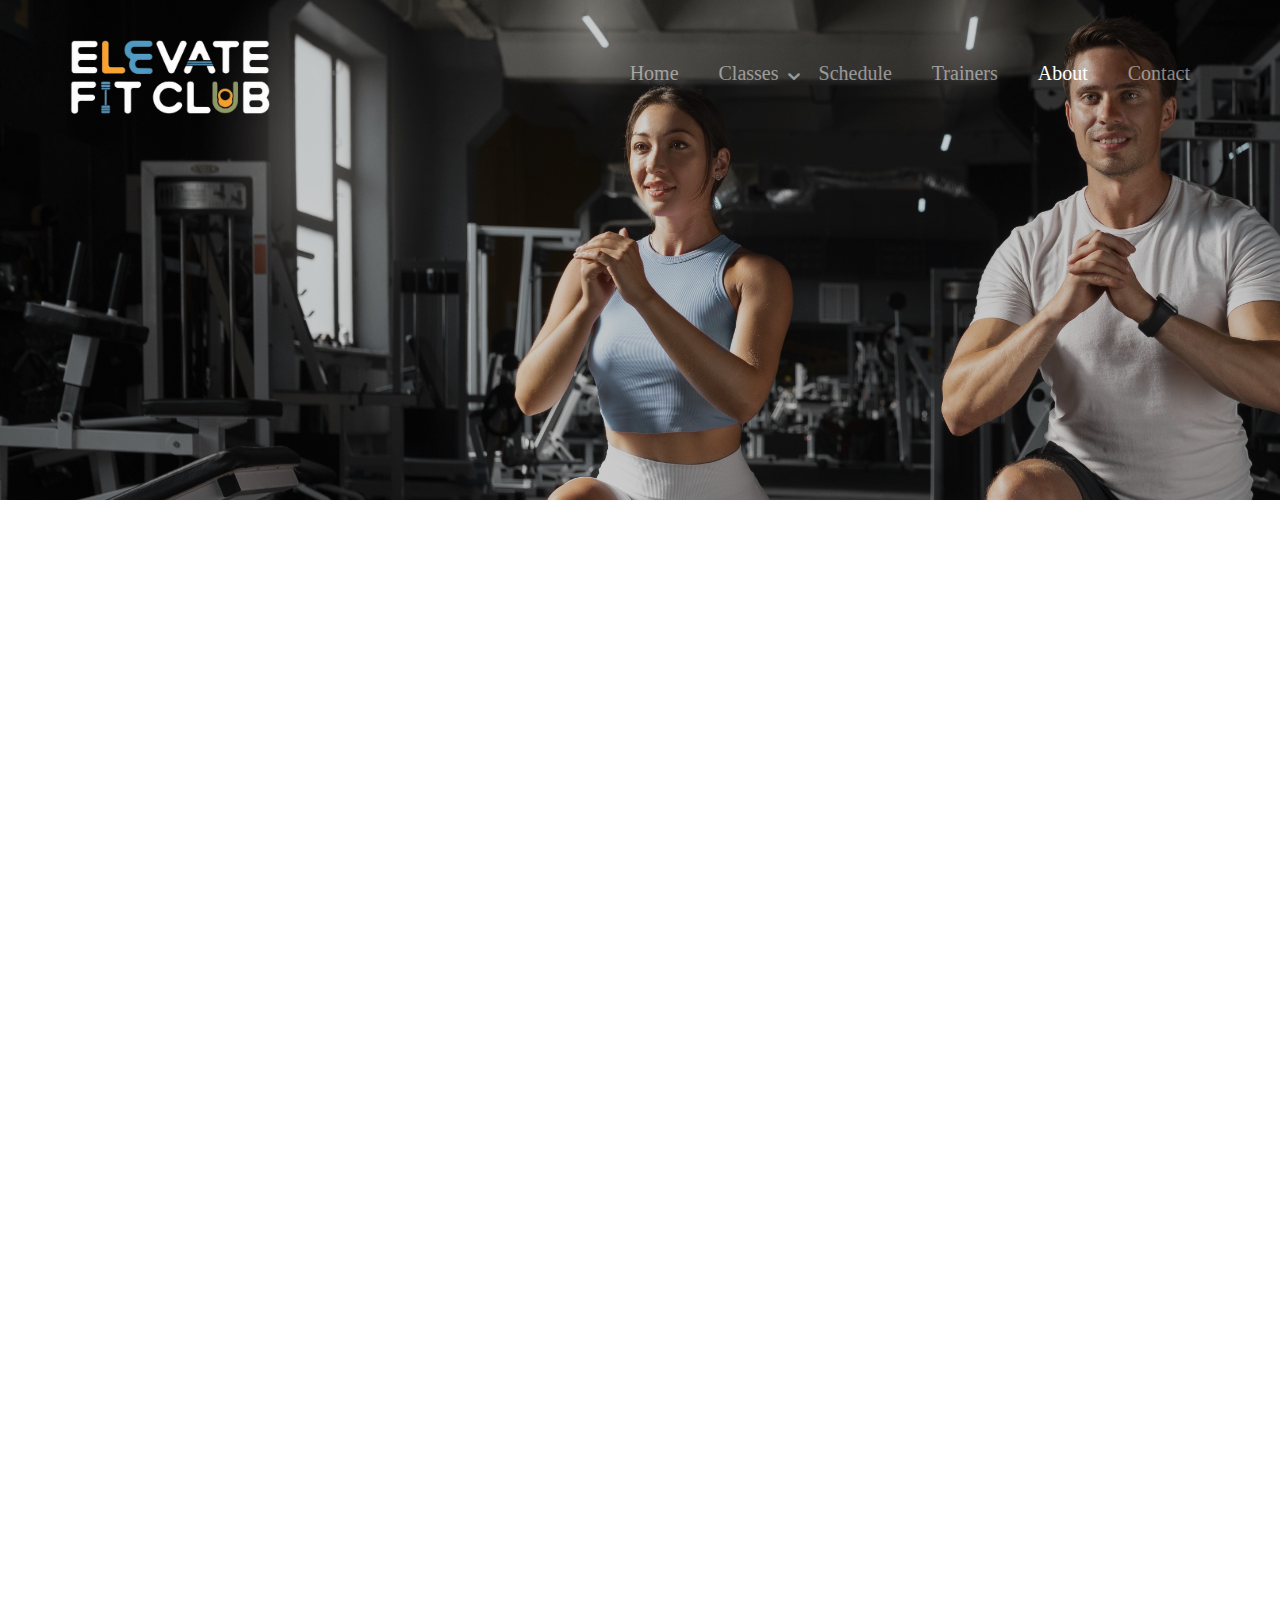
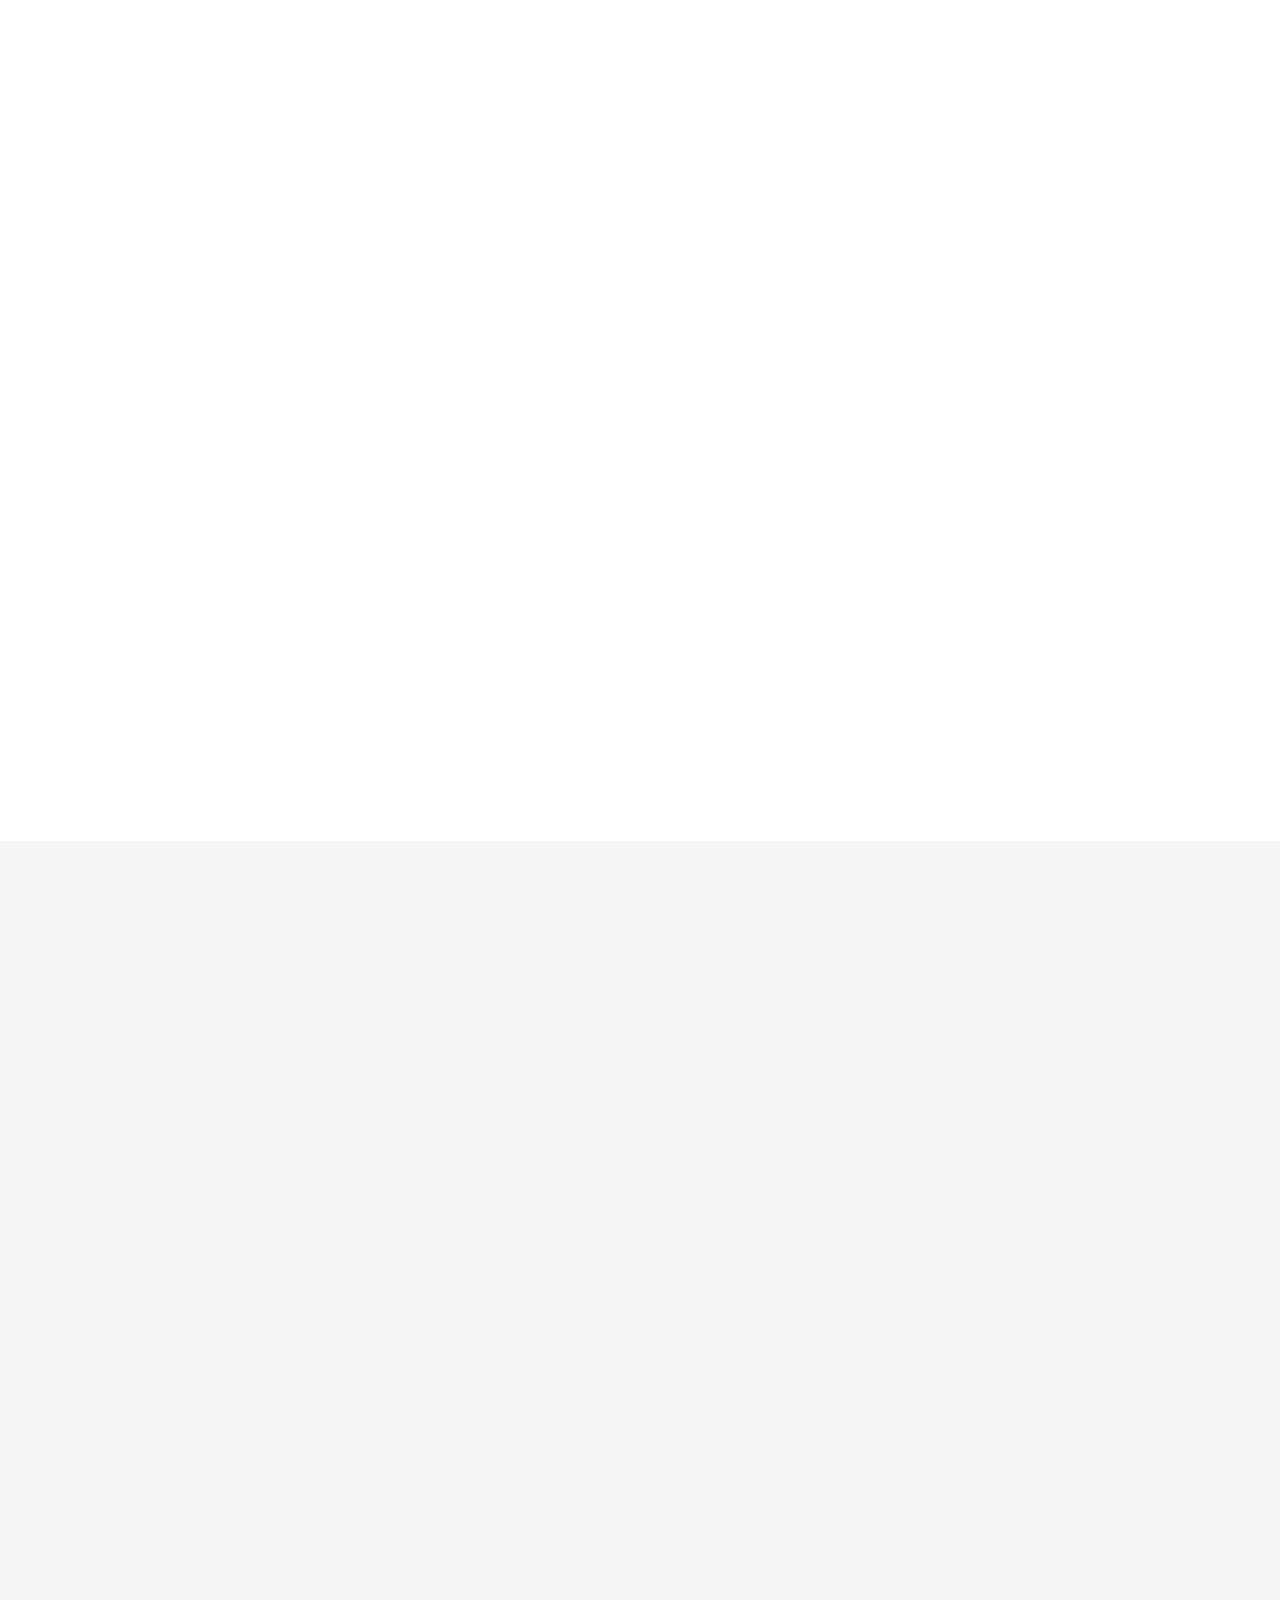
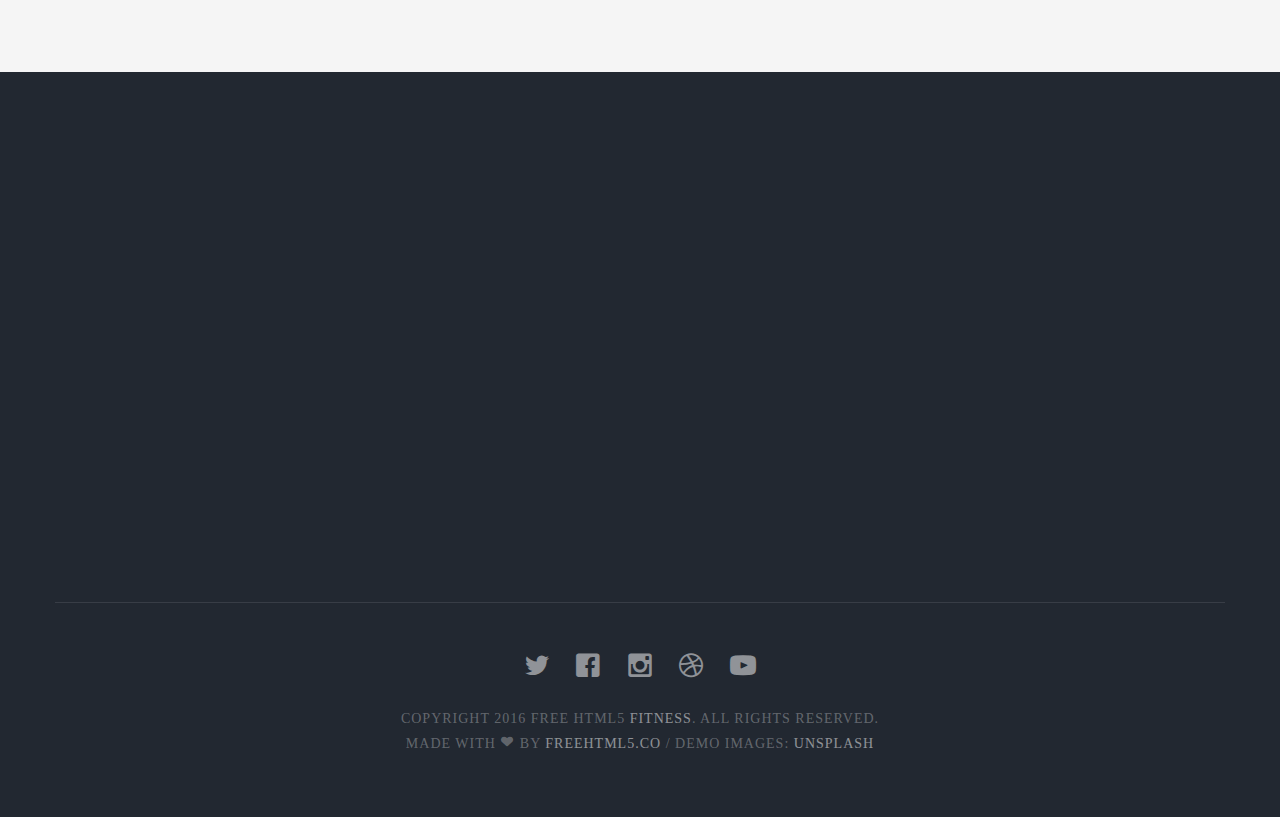
==== commit 71a5a8b5: "update trainer" ====
--- a/about.html
+++ b/about.html
@@ -145,7 +145,7 @@
 					<div class="col-md-8 col-md-offset-2">
 						<div class="heading-section text-center animate-box">
 							<h2>Meet Our Trainers</h2>
-							<p>Separated they live in Bookmarksgrove right at the coast of the Semantics, a large language ocean.</p>
+							<p>Guided by our experienced trainers, you'll push limits and unlock your true fitness potential.</p>
 						</div>
 					</div>
 				</div>
@@ -154,9 +154,10 @@
 						<div class="team-section-grid animate-box" style="background-image: url(images/trainer-1.jpg);">
 							<div class="overlay-section">
 								<div class="desc">
-									<h3>John Doe</h3>
-									<span>Body Trainer</span>
-									<p>Far far away, behind the word mountains, far from the countries Vokalia and Consonantia</p>
+									<h3>Prawjal Burde</h3>
+									<h3>Body Trainer</h3>
+									<!-- <span>Head Strength & Conditioning Coach</span> -->
+									<!-- <p>Far far away, behind the word mountains, far from the countries Vokalia and Consonantia</p> -->
 									<p class="fh5co-social-icons">
 										<a href="#"><i class="icon-twitter-with-circle"></i></a>
 										<a href="#"><i class="icon-facebook-with-circle"></i></a>
@@ -170,9 +171,10 @@
 						<div class="team-section-grid animate-box" style="background-image: url(images/trainer-2.jpg);">
 							<div class="overlay-section">
 								<div class="desc">
-									<h3>James Smith</h3>
-									<span>Swimming Trainer</span>
-									<p>Far far away, behind the word mountains, far from the countries Vokalia and Consonantia</p>
+									<h3>Pooja Desai</h3>
+									<h3>Swimming Trainer</h3>
+									<span></span>
+									<!-- <p>Far far away, behind the word mountains, far from the countries Vokalia and Consonantia</p> -->
 									<p class="fh5co-social-icons">
 										<a href="#"><i class="icon-twitter-with-circle"></i></a>
 										<a href="#"><i class="icon-facebook-with-circle"></i></a>
@@ -186,9 +188,10 @@
 						<div class="team-section-grid animate-box" style="background-image: url(images/trainer-3.jpg);">
 							<div class="overlay-section">
 								<div class="desc">
-									<h3>John Doe</h3>
-									<span>Chief Executive Officer</span>
-									<p>Far far away, behind the word mountains, far from the countries Vokalia and Consonantia, there live the blind texts.</p>
+									<h3>Rohan Singh</h3>
+									<h3>High-Intensity Interval Training </h3>
+									<!-- <span>Chief Executive Officer</span> -->
+									<!-- <p>Far far away, behind the word mountains, far from the countries Vokalia and Consonantia, there live the blind texts.</p> -->
 									<p class="fh5co-social-icons">
 										<a href="#"><i class="icon-twitter-with-circle"></i></a>
 										<a href="#"><i class="icon-facebook-with-circle"></i></a>
@@ -202,9 +205,10 @@
 						<div class="team-section-grid animate-box" style="background-image: url(images/trainer-4.jpg);">
 							<div class="overlay-section">
 								<div class="desc">
-									<h3>John Doe</h3>
-									<span>Chief Executive Officer</span>
-									<p>Far far away, behind the word mountains, far from the countries Vokalia and Consonantia, there live the blind texts.</p>
+									<h3>Ananya Iyer</h3>
+									<h3>Functional Training</h3>
+									<!-- <span>Chief Executive Officer</span> -->
+									<!-- <p>Far far away, behind the word mountains, far from the countries Vokalia and Consonantia, there live the blind texts.</p> -->
 									<p class="fh5co-social-icons">
 										<a href="#"><i class="icon-twitter-with-circle"></i></a>
 										<a href="#"><i class="icon-facebook-with-circle"></i></a>
@@ -218,9 +222,10 @@
 						<div class="team-section-grid animate-box" style="background-image: url(images/trainer-5.jpg);">
 							<div class="overlay-section">
 								<div class="desc">
-									<h3>John Doe</h3>
-									<span>Chief Executive Officer</span>
-									<p>Far far away, behind the word mountains, far from the countries Vokalia and Consonantia, there live the blind texts.</p>
+									<h3>Vikram Chauhan</h3>
+									<h3>Group Fitness Classes</h3>
+									<!-- <span>Chief Executive Officer</span> -->
+									<!-- <p>Far far away, behind the word mountains, far from the countries Vokalia and Consonantia, there live the blind texts.</p> -->
 									<p class="fh5co-social-icons">
 										<a href="#"><i class="icon-twitter-with-circle"></i></a>
 										<a href="#"><i class="icon-facebook-with-circle"></i></a>
@@ -234,9 +239,10 @@
 						<div class="team-section-grid animate-box" style="background-image: url(images/trainer-6.jpg);">
 							<div class="overlay-section">
 								<div class="desc">
-									<h3>John Doe</h3>
-									<span>Chief Executive Officer</span>
-									<p>Far far away, behind the word mountains, far from the countries Vokalia and Consonantia, there live the blind texts.</p>
+									<h3>Kavya Kapoor</h3>
+									<h3>Personal Training </h3>
+									<!-- <span>Chief Executive Officer</span> -->
+									<!-- <p>Far far away, behind the word mountains, far from the countries Vokalia and Consonantia, there live the blind texts.</p> -->
 									<p class="fh5co-social-icons">
 										<a href="#"><i class="icon-twitter-with-circle"></i></a>
 										<a href="#"><i class="icon-facebook-with-circle"></i></a>
@@ -255,7 +261,7 @@
 					<div class="col-md-8 col-md-offset-2">
 						<div class="heading-section text-center animate-box">
 							<h2>Our Programs</h2>
-							<p>Separated they live in Bookmarksgrove right at the coast of the Semantics, a large language ocean.</p>
+							<!-- <p>Separated they live in Bookmarksgrove right at the coast of the Semantics, a large language ocean.</p> -->
 						</div>
 					</div>
 				</div>
@@ -264,7 +270,7 @@
 						<div class="program animate-box">
 							<img src="images/fit-dumbell.svg" alt="Cycling">
 							<h3>Body Combat</h3>
-							<p>Far far away, behind the word mountains, far from the countries Vokalia and Consonantia, there live the blind texts. </p>
+							<!-- <p>Far far away, behind the word mountains, far from the countries Vokalia and Consonantia, there live the blind texts. </p> -->
 							<span><a href="#" class="btn btn-default">Join Now</a></span>
 						</div>
 					</div>
@@ -272,7 +278,7 @@
 						<div class="program animate-box">
 							<img src="images/fit-yoga.svg" alt="">
 							<h3>Yoga Programs</h3>
-							<p>Far far away, behind the word mountains, far from the countries Vokalia and Consonantia, there live the blind texts. </p>
+							<!-- <p>Far far away, behind the word mountains, far from the countries Vokalia and Consonantia, there live the blind texts. </p> -->
 							<span><a href="#" class="btn btn-default">Join Now</a></span>
 						</div>
 					</div>
@@ -280,7 +286,7 @@
 						<div class="program animate-box">
 							<img src="images/fit-cycling.svg" alt="">
 							<h3>Cycling Program</h3>
-							<p>Far far away, behind the word mountains, far from the countries Vokalia and Consonantia, there live the blind texts. </p>
+							<!-- <p>Far far away, behind the word mountains, far from the countries Vokalia and Consonantia, there live the blind texts. </p> -->
 							<span><a href="#" class="btn btn-default">Join Now</a></span>
 						</div>
 					</div>
@@ -288,7 +294,7 @@
 						<div class="program animate-box">
 							<img src="images/fit-boxing.svg" alt="Cycling">
 							<h3>Boxing Fitness</h3>
-							<p>Far far away, behind the word mountains, far from the countries Vokalia and Consonantia, there live the blind texts. </p>
+							<!-- <p>Far far away, behind the word mountains, far from the countries Vokalia and Consonantia, there live the blind texts. </p> -->
 							<span><a href="#" class="btn btn-default">Join Now</a></span>
 						</div>
 					</div>
@@ -296,7 +302,7 @@
 						<div class="program animate-box">
 							<img src="images/fit-swimming.svg" alt="">
 							<h3>Swimming Program</h3>
-							<p>Far far away, behind the word mountains, far from the countries Vokalia and Consonantia, there live the blind texts. </p>
+							<!-- <p>Far far away, behind the word mountains, far from the countries Vokalia and Consonantia, there live the blind texts. </p> -->
 							<span><a href="#" class="btn btn-default">Join Now</a></span>
 						</div>
 					</div>
@@ -304,7 +310,7 @@
 						<div class="program animate-box">
 							<img src="images/fit-massage.svg" alt="">
 							<h3>Massage</h3>
-							<p>Far far away, behind the word mountains, far from the countries Vokalia and Consonantia, there live the blind texts. </p>
+							<!-- <p>Far far away, behind the word mountains, far from the countries Vokalia and Consonantia, there live the blind texts. </p> -->
 							<span><a href="#" class="btn btn-default">Join Now</a></span>
 						</div>
 					</div>
@@ -318,16 +324,18 @@
 					<div class="row">
 						<div class="col-md-4 animate-box">
 							<h3 class="section-title">About Us</h3>
-							<p>Far far away, behind the word mountains, far from the countries Vokalia and Consonantia, there live the blind texts. Separated they live in Bookmarksgrove right at the coast of the Semantics.</p>
+							<p>Beyond the noise of daily life, our fitness club offers a space where goals are achieved and lifestyles are transformed. Together, we inspire, challenge, and support your journey to a healthier, stronger you.</p>
 						</div>
 
 						<div class="col-md-4 animate-box">
 							<h3 class="section-title">Our Address</h3>
 							<ul class="contact-info">
-								<li><i class="icon-map-marker"></i>198 West 21th Street, Suite 721 New York NY 10016</li>
-								<li><i class="icon-phone"></i>+ 1235 2355 98</li>
-								<li><i class="icon-envelope"></i><a href="#">info@yoursite.com</a></li>
-								<li><i class="icon-globe2"></i><a href="#">www.yoursite.com</a></li>
+								<li><i class="icon-map-marker"></i>[Elevate Fit Club]
+									123 Fitness Street, Wellness Avenue
+									Mumbai, Maharastra 400005</li>
+								<li><i class="icon-phone"></i>+91 98765 43210</li>
+								<li><i class="icon-envelope"></i><a href="#">info@[yourfitnesswebsite].com</a></li>
+								<li><i class="icon-globe2"></i><a href="#">www.[yourfitnesswebsite].com</a></li>
 							</ul>
 						</div>
 						<div class="col-md-4 animate-box">
--- a/css/style.css
+++ b/css/style.css
@@ -11,6 +11,11 @@
 *	Edit this section
 *
 * ======================================================= */
+
+
+*{
+  font-family: 'Times New Roman', Times, serif;
+}
 body {
   font-family: "Roboto", Arial, sans-serif;
   line-height: 1.8;
@@ -39,14 +44,15 @@
   margin-bottom: 1.5em;
   font-size: 20px;
   color: #848484;
-  font-family: "Roboto", Arial, sans-serif;
+  font-family: 'Times New Roman', Times, serif;
 }
 
 h1, h2, h3, h4, h5, h6 {
   color: #212121;
-  font-family: "Roboto", Arial, sans-serif;
+  font-family: 'Times New Roman', Times, serif;
   font-weight: 400;
   margin: 0 0 30px 0;
+  
 }
 
 figure {
@@ -118,7 +124,7 @@
 }
 @media screen and (max-width: 768px) {
   .fh5co-cover {
-    heifght: inherit;
+    height: inherit;
     padding: 3em 0;
   }
 }
@@ -135,7 +141,7 @@
 }
 @media screen and (max-width: 768px) {
   .fh5co-cover.fh5co-cover_2 {
-    heifght: inherit;
+    height: inherit;
     padding: 3em 0;
   }
 }
@@ -201,7 +207,7 @@
   box-shadow: none;
   border: transparent;
   min-width: 12em;
-  *width: 12em;
+  width: 12em;
 }
 
 .sf-menu a {
@@ -213,7 +219,7 @@
   border-top: none;
   text-decoration: none;
   zoom: 1;
-  font-size: 16px;
+  font-size: 20px;
   border-bottom: none !important;
   font-weight: 300;
 }
@@ -259,7 +265,7 @@
 
 .sf-arrows .sf-with-ul {
   padding-right: 2.5em;
-  *padding-right: 1em;
+  padding-right: 1em;
 }
 
 .sf-arrows .sf-with-ul:after {
@@ -502,12 +508,18 @@
 .heading-section {
   margin-bottom: 4em;
 }
-.heading-section h2 {
+.heading-section h2{
   font-size: 24px;
   letter-spacing: 1px;
   text-transform: uppercase;
   position: relative;
-  font-weight: 900;
+  /* font-weight: 900; */
+  font-family: 'Times New Roman', Times, serif; 
+}
+
+.heading-section p{
+  font-size: 25px;
+  font-family: 'Times New Roman', Times, serif;
 }
 
 .program {
@@ -557,8 +569,9 @@
   display: -moz-inline-stack;
   display: inline-block;
   zoom: 1;
-  *display: inline;
-  font-size: 16px;
+  display: inline;
+  font-size: 20px;
+  font-weight: 600;
 }
 .schedule li a {
   color: rgba(0, 0, 0, 0.5);
@@ -581,7 +594,7 @@
     display: -moz-inline-stack;
     display: inline-block;
     zoom: 1;
-    *display: inline;
+    display: inline;
     margin-bottom: 10px;
     font-size: 18px;
   }
@@ -958,7 +971,7 @@
     display: -moz-inline-stack;
     display: inline-block;
     zoom: 1;
-    *display: inline;
+    display: inline;
     float: left;
     margin-right: 10px;
     margin-top: 8px;
@@ -1206,7 +1219,7 @@
   display: -moz-inline-stack;
   display: inline-block;
   zoom: 1;
-  *display: inline;
+  display: inline;
   width: 30px;
   height: 2px;
   color: #fff;
@@ -1385,4 +1398,4 @@
   background: url(../images/hourglass.svg) center no-repeat #222222;
 }
 
-/*# sourceMappingURL=style.css.map */
+/*# sourceMappingURL=style.css.map */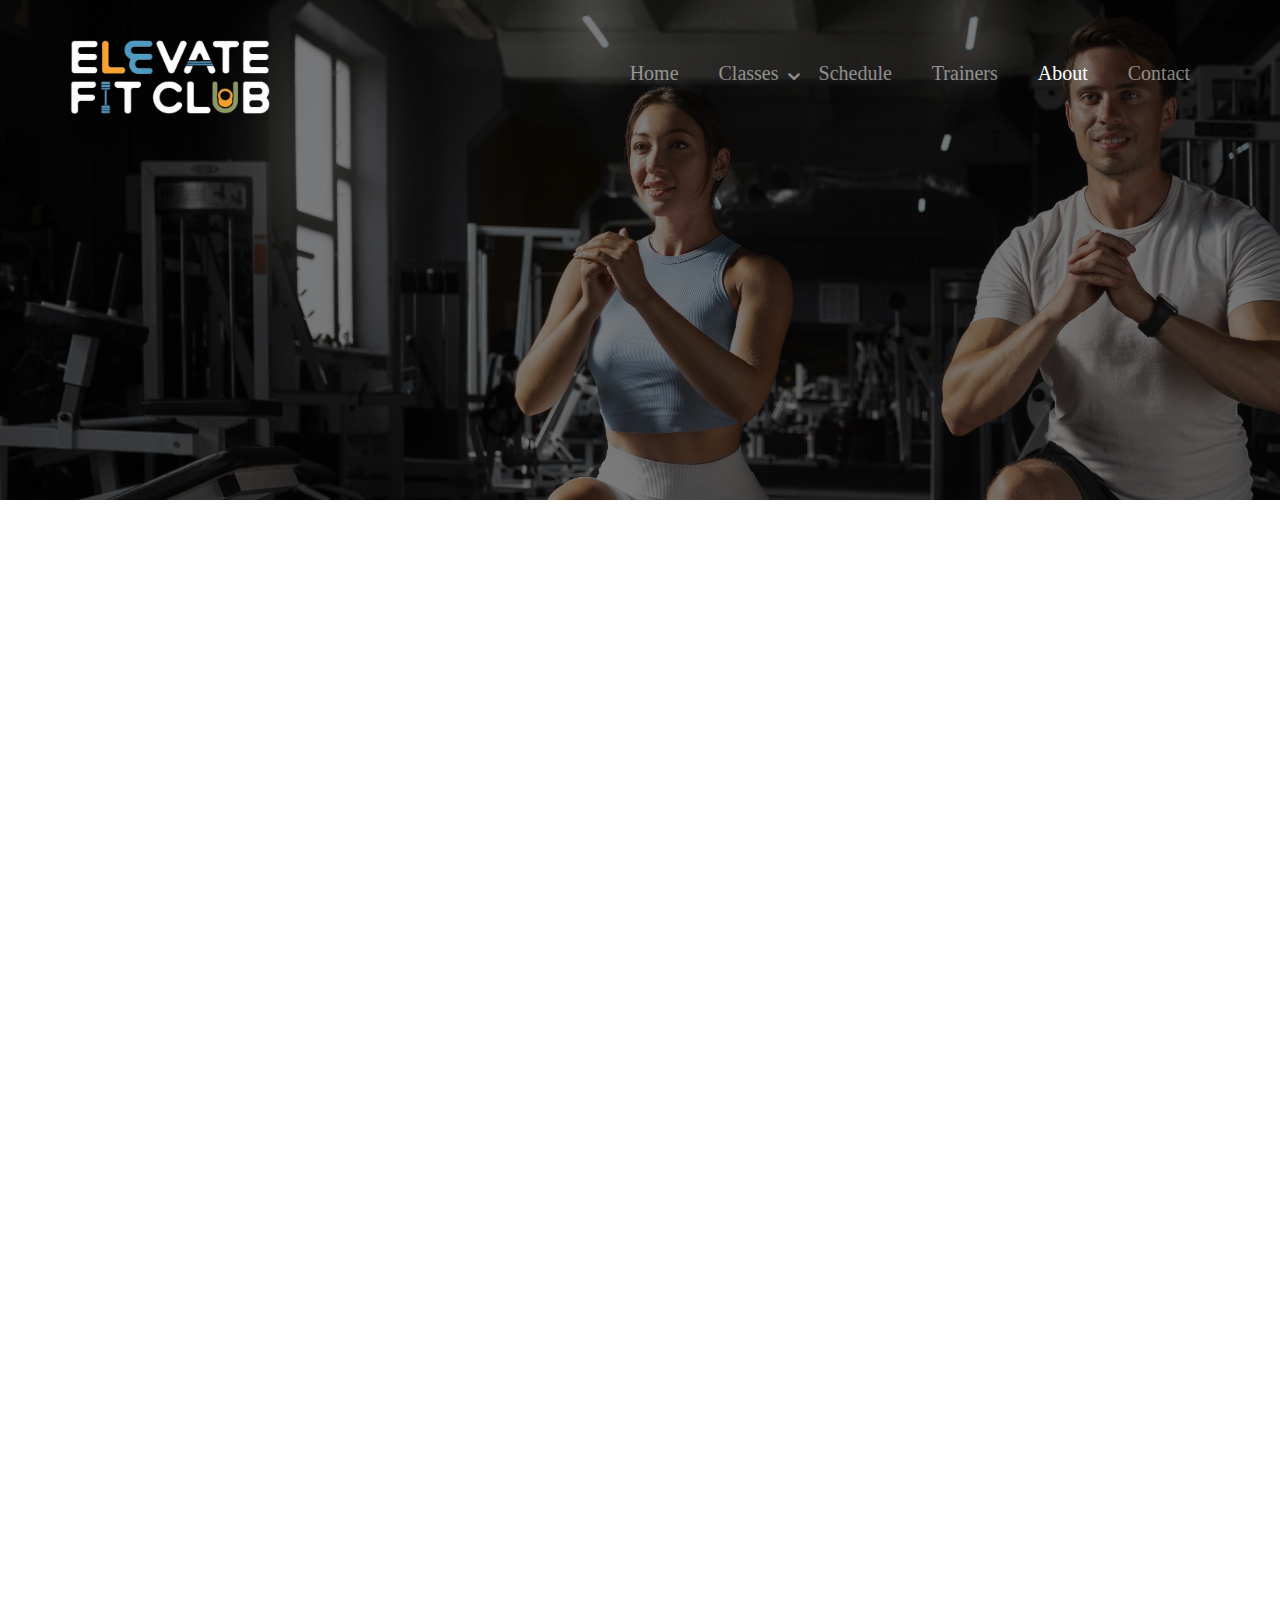
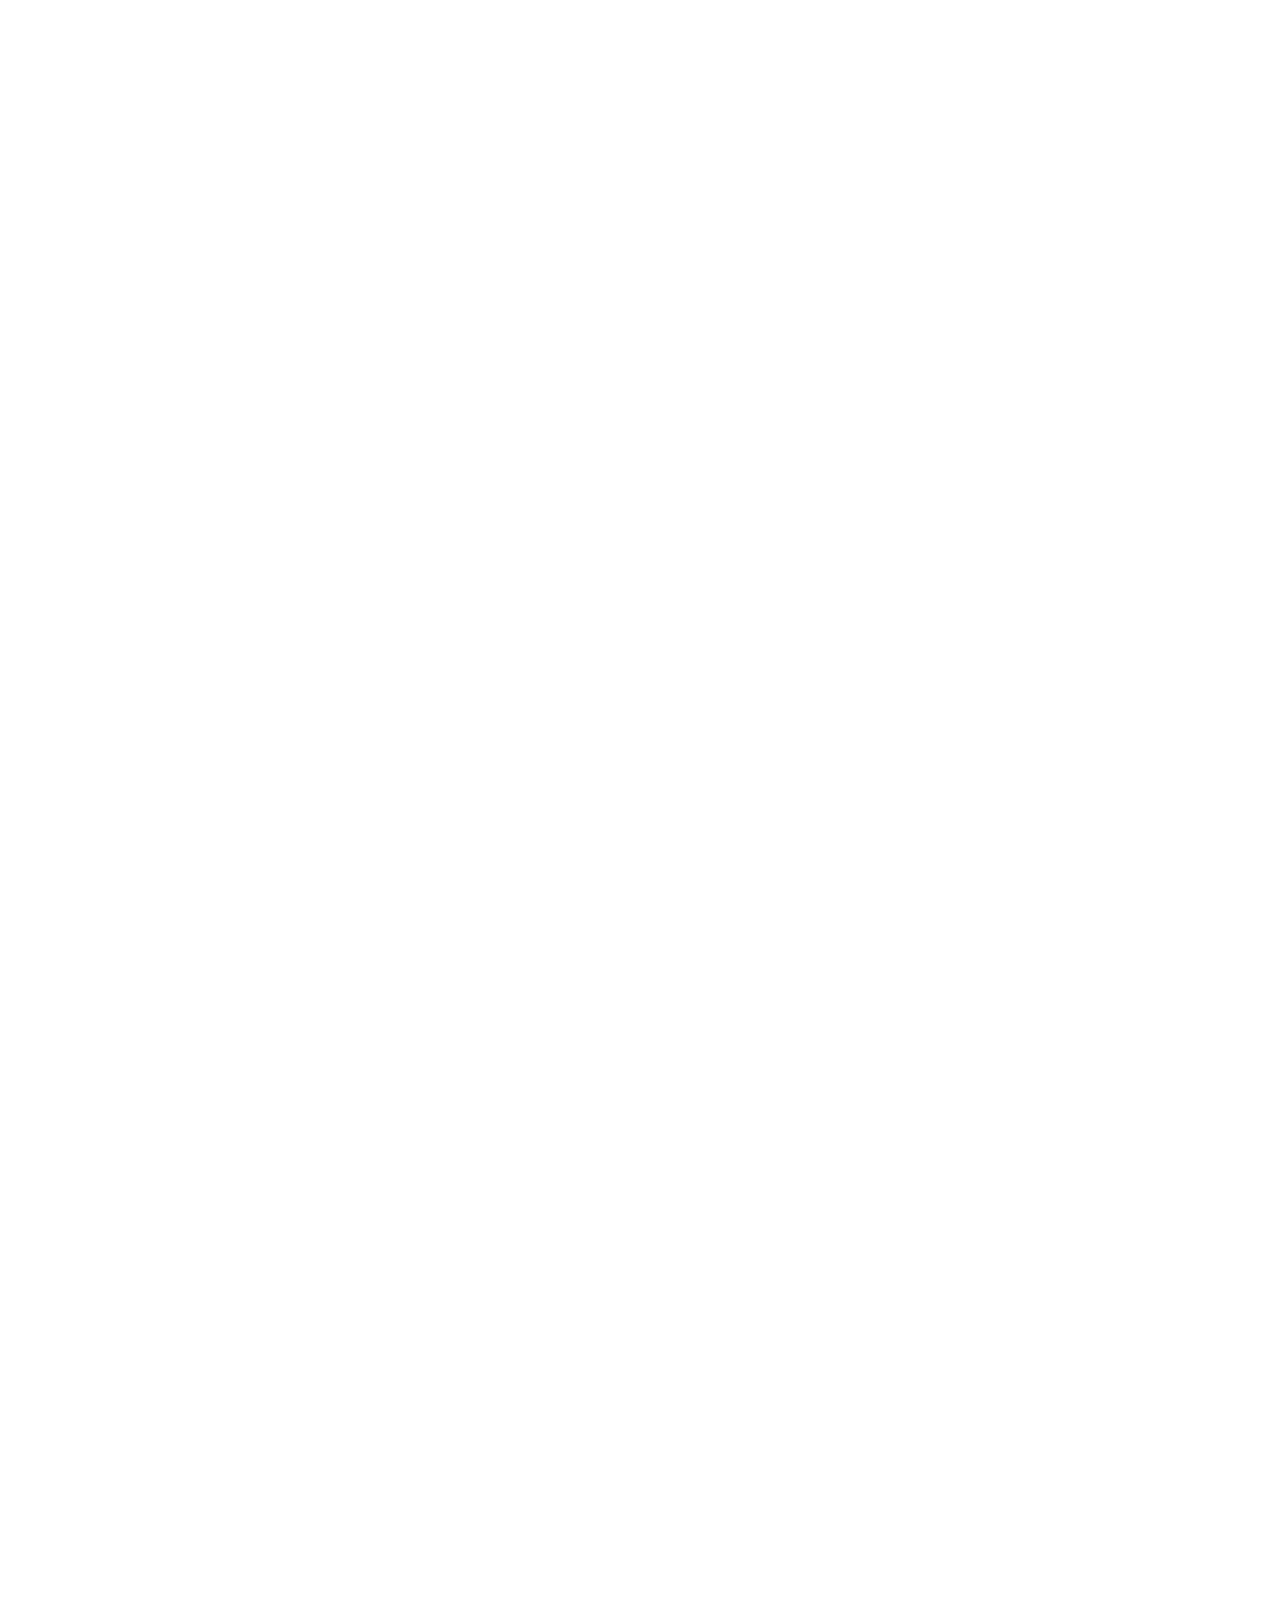
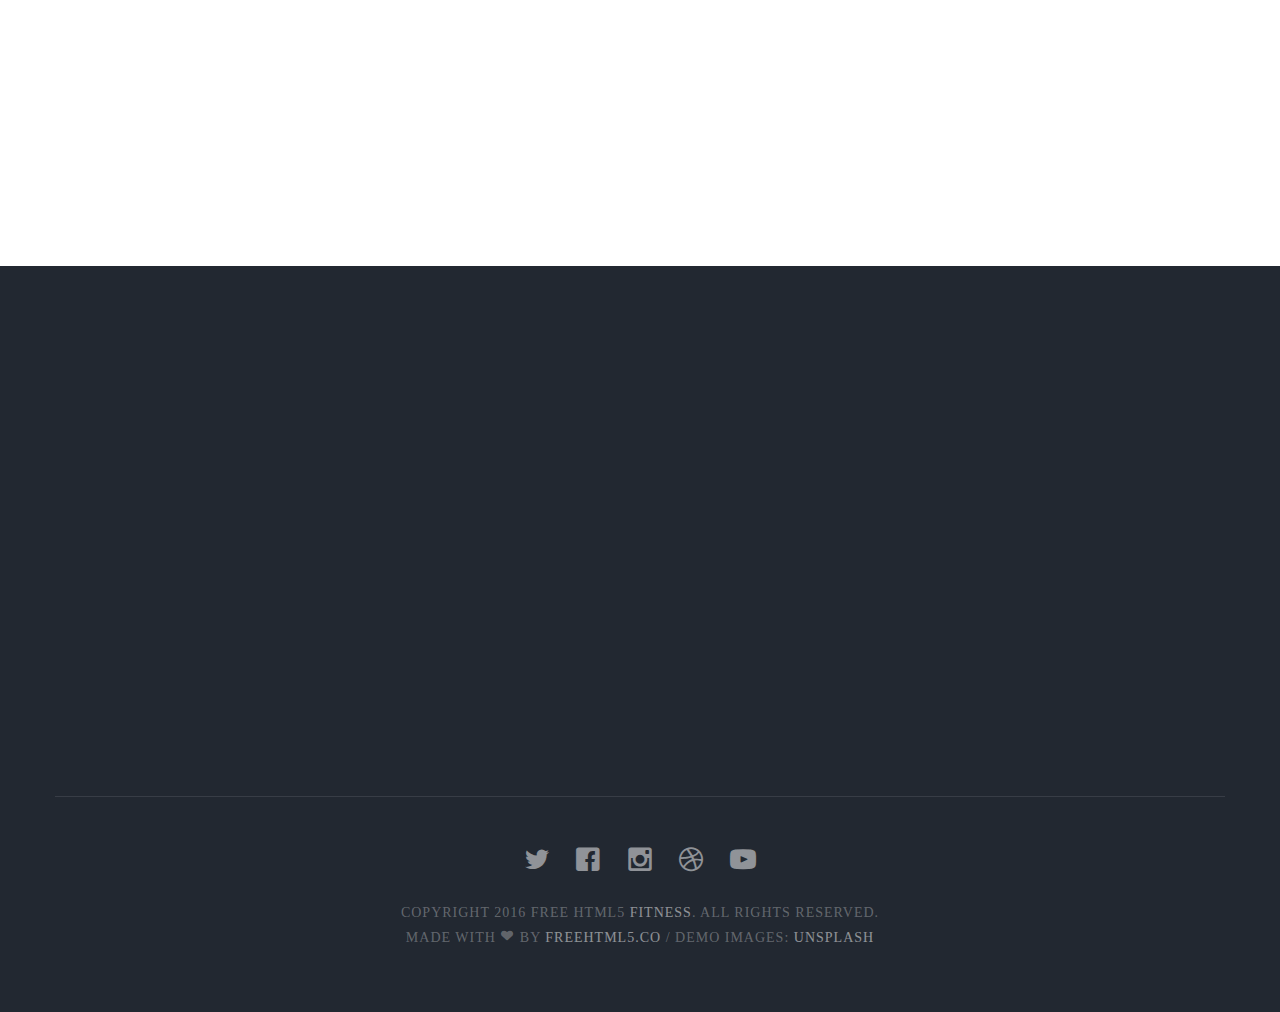
==== commit 5320709f: "update all pages" ====
--- a/about.html
+++ b/about.html
@@ -120,7 +120,7 @@
 					<div class="col-md-8 col-md-offset-2 col-sm-12 col-sm-offset-0 col-xs-12 col-xs-offset-0 text-center fh5co-table">
 						<div class="fh5co-intro fh5co-table-cell animate-box">
 							<h1 class="text-center">About Us</h1>
-							<p>Made with love by the fine folks at <a href="http://freehtml5.co">FreeHTML5.co</a></p>
+							<p style="font-size: 30px;">Made with love by the fine folks at <b>ElevateFit Club</b></p>
 						</div>
 					</div>
 				</div>
@@ -134,11 +134,9 @@
 						<img class="img-responsive animate-box" src="images/home-image-3.jpg" alt="About">
 					</div>
 					<div class="col-md-12 col-md-offset-0 animate-box">
-						<p>Even the all-powerful Pointing has no control about the blind texts it is an almost unorthographic life One day however a small line of blind text by the name of Lorem Ipsum decided to leave for the far World of Grammar. The Big Oxmox advised her not to do so, because there were thousands of bad Commas, wild Question Marks and devious Semikoli, but the Little Blind Text didn’t listen.</p>
-						<blockquote>
-						  <p>Even the all-powerful Pointing has no control about the blind texts it is an almost unorthographic life One day however a small line of blind text by the name of Lorem Ipsum decided to leave for the far World of Grammar.</p>
-						</blockquote>
-						<p>Even the all-powerful Pointing has no control about the blind texts it is an almost unorthographic life One day however a small line of blind text by the name of Lorem Ipsum decided to leave for the far World of Grammar. The Big Oxmox advised her not to do so, because there were thousands of bad Commas, wild Question Marks and devious Semikoli, but the Little Blind Text didn’t listen.</p>
+						
+						<p>Our journey began with a simple belief: fitness is more than just exercise—it's a way of life. We set out to create a space where people can challenge their limits, achieve their goals, and discover their full potential. Despite the obstacles along the way, we remain dedicated to empowering our members, providing expert guidance, and building a supportive fitness community. Together, we are committed to health, strength, and lifelong wellness.</p>
+						
 					</div>
 				</div>
 				<div class="row">
@@ -255,13 +253,13 @@
 				</div>
 			</div>
 		</div>
-		<div id="fh5co-programs-section" class="fh5co-lightgray-section">
+		<div id="fh5co-programs-section">
 			<div class="container">
 				<div class="row">
 					<div class="col-md-8 col-md-offset-2">
 						<div class="heading-section text-center animate-box">
 							<h2>Our Programs</h2>
-							<!-- <p>Separated they live in Bookmarksgrove right at the coast of the Semantics, a large language ocean.</p> -->
+							<p>"Though apart, they train together on the path to health and strength."</p>
 						</div>
 					</div>
 				</div>
@@ -270,7 +268,7 @@
 						<div class="program animate-box">
 							<img src="images/fit-dumbell.svg" alt="Cycling">
 							<h3>Body Combat</h3>
-							<!-- <p>Far far away, behind the word mountains, far from the countries Vokalia and Consonantia, there live the blind texts. </p> -->
+							<p>Body Combat is our high-energy fitness program, blending martial arts techniques with intense cardio workouts. </p>
 							<span><a href="#" class="btn btn-default">Join Now</a></span>
 						</div>
 					</div>
@@ -278,7 +276,7 @@
 						<div class="program animate-box">
 							<img src="images/fit-yoga.svg" alt="">
 							<h3>Yoga Programs</h3>
-							<!-- <p>Far far away, behind the word mountains, far from the countries Vokalia and Consonantia, there live the blind texts. </p> -->
+							<p>Yoga Programs offer a blend of flexibility, strength, and mindfulness, promoting physical and mental well-being. </p>
 							<span><a href="#" class="btn btn-default">Join Now</a></span>
 						</div>
 					</div>
@@ -286,7 +284,7 @@
 						<div class="program animate-box">
 							<img src="images/fit-cycling.svg" alt="">
 							<h3>Cycling Program</h3>
-							<!-- <p>Far far away, behind the word mountains, far from the countries Vokalia and Consonantia, there live the blind texts. </p> -->
+							<p>Our Cycling Program delivers an exhilarating cardio workout, enhancing endurance, strength, and overall fitness. </p>
 							<span><a href="#" class="btn btn-default">Join Now</a></span>
 						</div>
 					</div>
@@ -294,7 +292,7 @@
 						<div class="program animate-box">
 							<img src="images/fit-boxing.svg" alt="Cycling">
 							<h3>Boxing Fitness</h3>
-							<!-- <p>Far far away, behind the word mountains, far from the countries Vokalia and Consonantia, there live the blind texts. </p> -->
+							<p>Boxing Fitness combines powerful punches with dynamic movements, boosting strength, agility, and cardiovascular health. </p>
 							<span><a href="#" class="btn btn-default">Join Now</a></span>
 						</div>
 					</div>
@@ -302,7 +300,7 @@
 						<div class="program animate-box">
 							<img src="images/fit-swimming.svg" alt="">
 							<h3>Swimming Program</h3>
-							<!-- <p>Far far away, behind the word mountains, far from the countries Vokalia and Consonantia, there live the blind texts. </p> -->
+							<p>Our Swimming Program provides a full-body, low-impact workout, improving endurance, strength, and flexibility. </p>
 							<span><a href="#" class="btn btn-default">Join Now</a></span>
 						</div>
 					</div>
@@ -310,11 +308,10 @@
 						<div class="program animate-box">
 							<img src="images/fit-massage.svg" alt="">
 							<h3>Massage</h3>
-							<!-- <p>Far far away, behind the word mountains, far from the countries Vokalia and Consonantia, there live the blind texts. </p> -->
-							<span><a href="#" class="btn btn-default">Join Now</a></span>
-						</div>
-					</div>
-
+							<p>Our Massage program offers therapeutic treatments to relieve muscle tension, reduce stress, and enhance relaxation. </p>
+							<span><a href="#" class="btn btn-default">Join Now</a></span>
+						</div>
+					</div>
 				</div>
 			</div>
 		</div>
--- a/css/style.css
+++ b/css/style.css
@@ -509,7 +509,7 @@
   margin-bottom: 4em;
 }
 .heading-section h2{
-  font-size: 24px;
+  font-size: 50px;
   letter-spacing: 1px;
   text-transform: uppercase;
   position: relative;
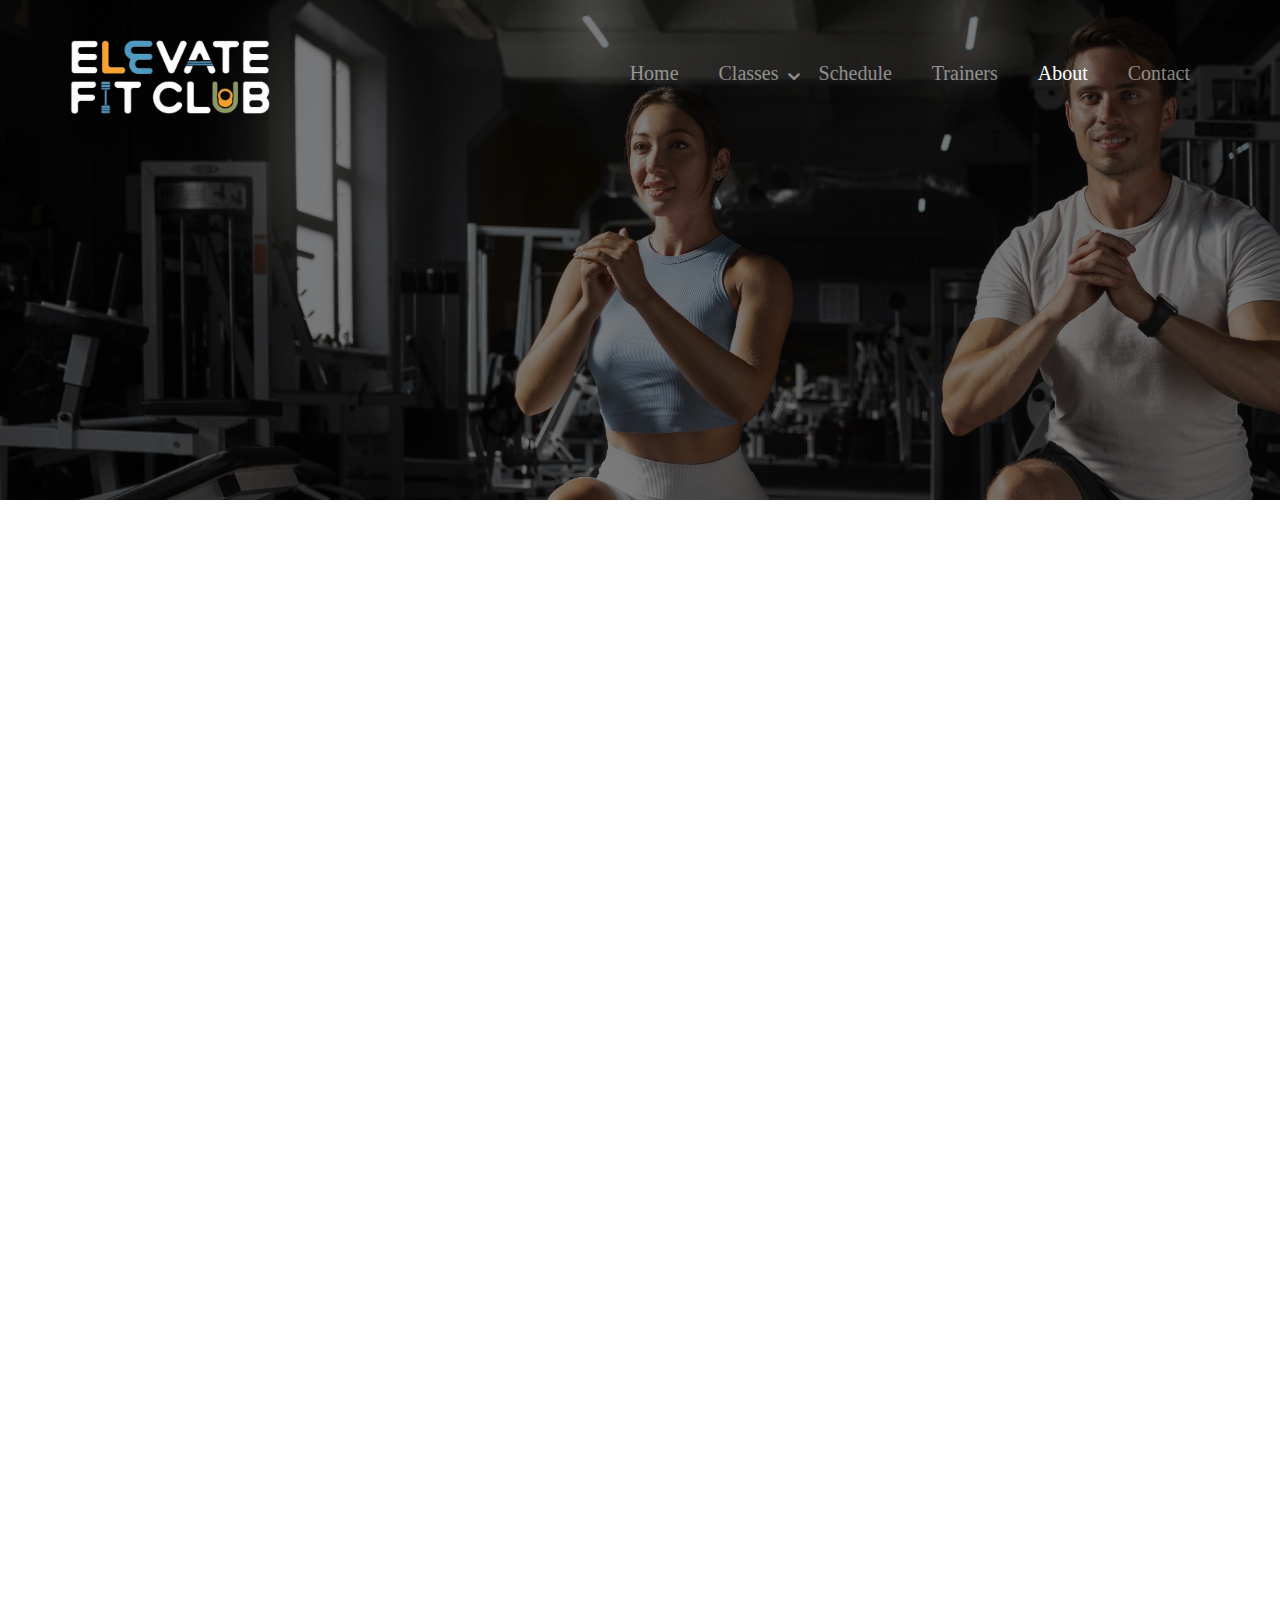
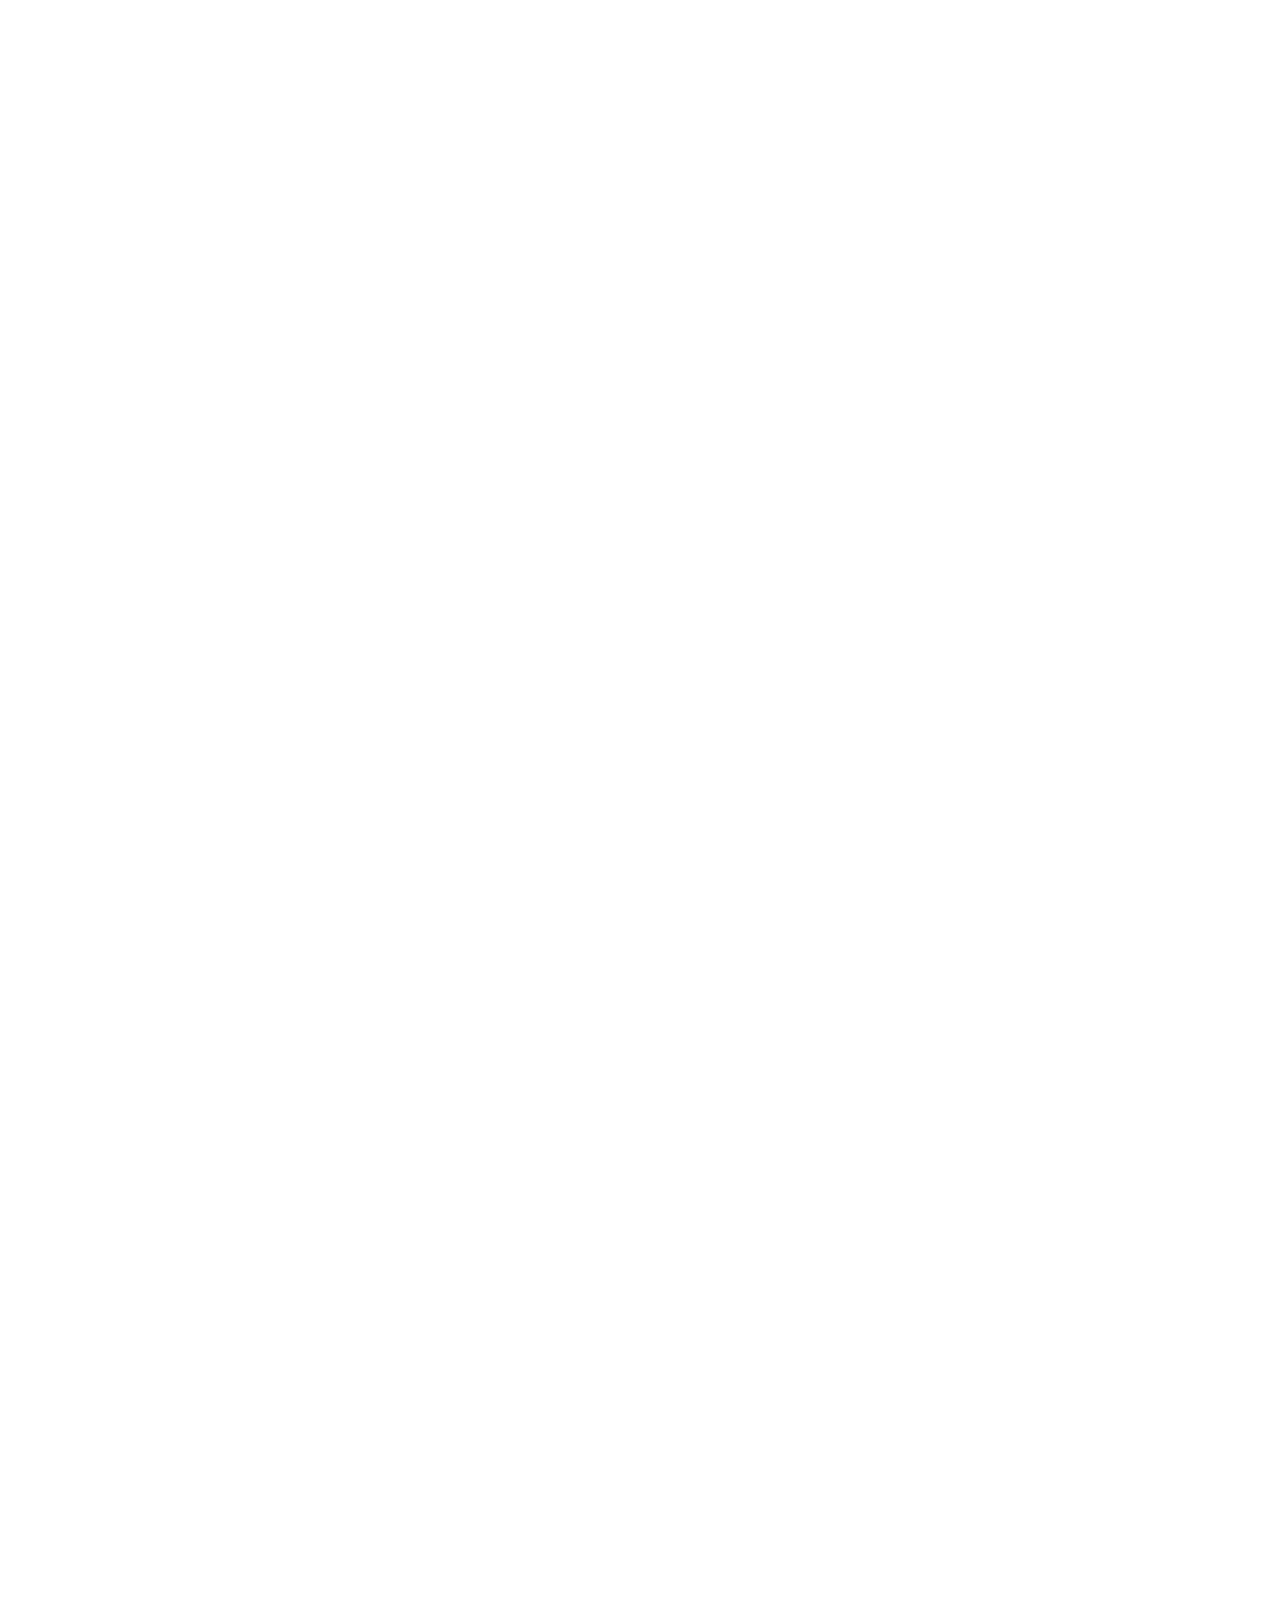
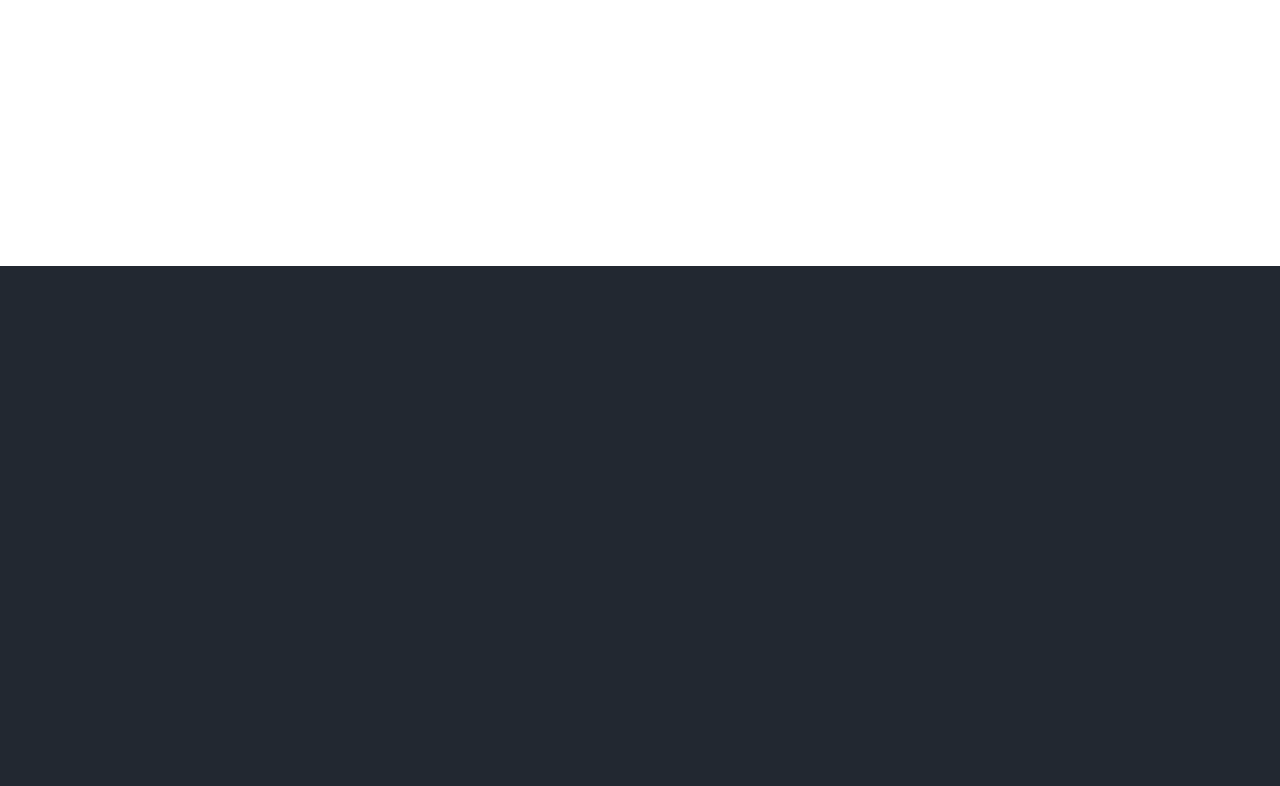
==== commit 2e5e58fc: "update modal in index page" ====
--- a/about.html
+++ b/about.html
@@ -86,14 +86,14 @@
 									 	<li><a href="right-sidebar.html">Branding &amp; Identity</a></li>
 										<li>
 											<a href="#" class="fh5co-sub-ddown">Free HTML5</a>
-											<ul class="fh5co-sub-menu">
+											<!-- <ul class="fh5co-sub-menu">
 												<li><a href="http://freehtml5.co/preview/?item=build-free-html5-bootstrap-template" target="_blank">Build</a></li>
 												<li><a href="http://freehtml5.co/preview/?item=work-free-html5-template-bootstrap" target="_blank">Work</a></li>
 												<li><a href="http://freehtml5.co/preview/?item=light-free-html5-template-bootstrap" target="_blank">Light</a></li>
 												<li><a href="http://freehtml5.co/preview/?item=relic-free-html5-template-using-bootstrap" target="_blank">Relic</a></li>
 												<li><a href="http://freehtml5.co/preview/?item=display-free-html5-template-using-bootstrap" target="_blank">Display</a></li>
 												<li><a href="http://freehtml5.co/preview/?item=sprint-free-html5-template-bootstrap" target="_blank">Sprint</a></li>
-											</ul>
+											</ul> -->
 										</li>
 										<li><a href="#">UI Animation</a></li>
 										<li><a href="#">Copywriting</a></li>
@@ -327,12 +327,12 @@
 						<div class="col-md-4 animate-box">
 							<h3 class="section-title">Our Address</h3>
 							<ul class="contact-info">
-								<li><i class="icon-map-marker"></i>[Elevate Fit Club]
+								<li><i class="icon-map-marker"></i>Elevate Fit Club
 									123 Fitness Street, Wellness Avenue
 									Mumbai, Maharastra 400005</li>
 								<li><i class="icon-phone"></i>+91 98765 43210</li>
-								<li><i class="icon-envelope"></i><a href="#">info@[yourfitnesswebsite].com</a></li>
-								<li><i class="icon-globe2"></i><a href="#">www.[yourfitnesswebsite].com</a></li>
+								<li><i class="icon-envelope"></i><a href="#">info@Elevate Fit Club.com</a></li>
+								<li><i class="icon-globe2"></i><a href="#">www.Elevate Fit Club.com</a></li>
 							</ul>
 						</div>
 						<div class="col-md-4 animate-box">
@@ -356,7 +356,7 @@
 							</form>
 						</div>
 					</div>
-					<div class="row copy-right">
+					<!-- <div class="row copy-right">
 						<div class="col-md-6 col-md-offset-3 text-center">
 							<p class="fh5co-social-icons">
 								<a href="#"><i class="icon-twitter2"></i></a>
@@ -367,7 +367,7 @@
 							</p>
 							<p>Copyright 2016 Free Html5 <a href="#">Fitness</a>. All Rights Reserved. <br>Made with <i class="icon-heart3"></i> by <a href="http://freehtml5.co/" target="_blank">Freehtml5.co</a> / Demo Images: <a href="https://unsplash.com/" target="_blank">Unsplash</a></p>
 						</div>
-					</div>
+					</div> -->
 				</div>
 			</div>
 		</footer>
